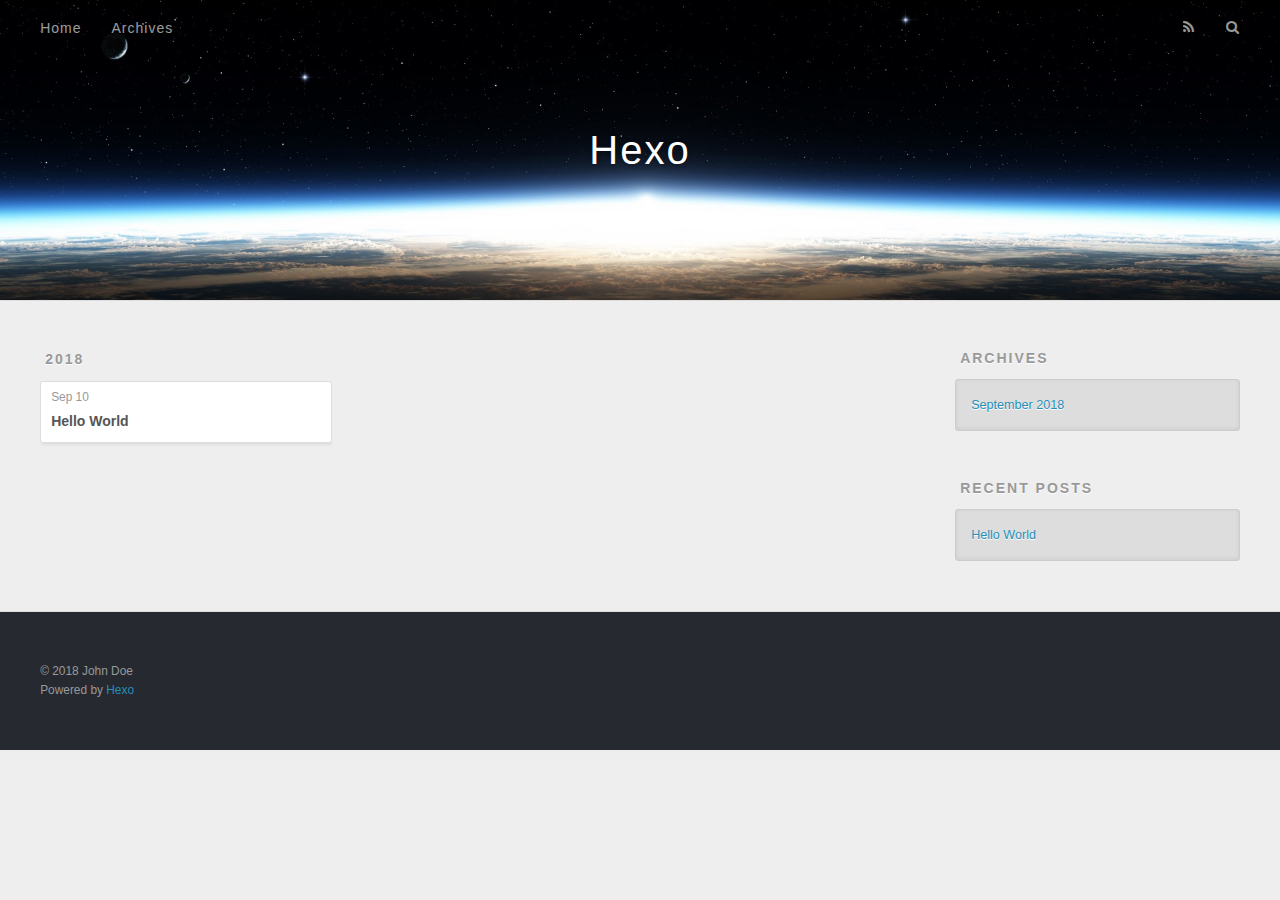
==== archives/index.html @ 46e2b0de "Site updated: 2018-09-10 14:14:48" ====
<!DOCTYPE html>
<html>
<head>
  <meta charset="utf-8">
  

  
  <title>Archives | Hexo</title>
  <meta name="viewport" content="width=device-width, initial-scale=1, maximum-scale=1">
  <meta property="og:type" content="website">
<meta property="og:title" content="Hexo">
<meta property="og:url" content="http://yoursite.com/archives/index.html">
<meta property="og:site_name" content="Hexo">
<meta property="og:locale" content="default">
<meta name="twitter:card" content="summary">
<meta name="twitter:title" content="Hexo">
  
    <link rel="alternate" href="/atom.xml" title="Hexo" type="application/atom+xml">
  
  
    <link rel="icon" href="/favicon.png">
  
  
    <link href="//fonts.googleapis.com/css?family=Source+Code+Pro" rel="stylesheet" type="text/css">
  
  <link rel="stylesheet" href="/css/style.css">
</head>

<body>
  <div id="container">
    <div id="wrap">
      <header id="header">
  <div id="banner"></div>
  <div id="header-outer" class="outer">
    <div id="header-title" class="inner">
      <h1 id="logo-wrap">
        <a href="/" id="logo">Hexo</a>
      </h1>
      
    </div>
    <div id="header-inner" class="inner">
      <nav id="main-nav">
        <a id="main-nav-toggle" class="nav-icon"></a>
        
          <a class="main-nav-link" href="/">Home</a>
        
          <a class="main-nav-link" href="/archives">Archives</a>
        
      </nav>
      <nav id="sub-nav">
        
          <a id="nav-rss-link" class="nav-icon" href="/atom.xml" title="RSS Feed"></a>
        
        <a id="nav-search-btn" class="nav-icon" title="Search"></a>
      </nav>
      <div id="search-form-wrap">
        <form action="//google.com/search" method="get" accept-charset="UTF-8" class="search-form"><input type="search" name="q" class="search-form-input" placeholder="Search"><button type="submit" class="search-form-submit">&#xF002;</button><input type="hidden" name="sitesearch" value="http://yoursite.com"></form>
      </div>
    </div>
  </div>
</header>
      <div class="outer">
        <section id="main">
  
  
    
    
      
      
      <section class="archives-wrap">
        <div class="archive-year-wrap">
          <a href="/archives/2018" class="archive-year">2018</a>
        </div>
        <div class="archives">
    
    <article class="archive-article archive-type-post">
  <div class="archive-article-inner">
    <header class="archive-article-header">
      <a href="/2018/09/10/hello-world/" class="archive-article-date">
  <time datetime="2018-09-10T01:48:00.500Z" itemprop="datePublished">Sep 10</time>
</a>
      
  
    <h1 itemprop="name">
      <a class="archive-article-title" href="/2018/09/10/hello-world/">Hello World</a>
    </h1>
  

    </header>
  </div>
</article>
  
  
    </div></section>
  


</section>
        
          <aside id="sidebar">
  
    

  
    

  
    
  
    
  <div class="widget-wrap">
    <h3 class="widget-title">Archives</h3>
    <div class="widget">
      <ul class="archive-list"><li class="archive-list-item"><a class="archive-list-link" href="/archives/2018/09/">September 2018</a></li></ul>
    </div>
  </div>


  
    
  <div class="widget-wrap">
    <h3 class="widget-title">Recent Posts</h3>
    <div class="widget">
      <ul>
        
          <li>
            <a href="/2018/09/10/hello-world/">Hello World</a>
          </li>
        
      </ul>
    </div>
  </div>

  
</aside>
        
      </div>
      <footer id="footer">
  
  <div class="outer">
    <div id="footer-info" class="inner">
      &copy; 2018 John Doe<br>
      Powered by <a href="http://hexo.io/" target="_blank">Hexo</a>
    </div>
  </div>
</footer>
    </div>
    <nav id="mobile-nav">
  
    <a href="/" class="mobile-nav-link">Home</a>
  
    <a href="/archives" class="mobile-nav-link">Archives</a>
  
</nav>
    

<script src="//ajax.googleapis.com/ajax/libs/jquery/2.0.3/jquery.min.js"></script>


  <link rel="stylesheet" href="/fancybox/jquery.fancybox.css">
  <script src="/fancybox/jquery.fancybox.pack.js"></script>


<script src="/js/script.js"></script>



  </div>
</body>
</html>
---- css/style.css ----
body {
  width: 100%;
}
body:before,
body:after {
  content: "";
  display: table;
}
body:after {
  clear: both;
}
html,
body,
div,
span,
applet,
object,
iframe,
h1,
h2,
h3,
h4,
h5,
h6,
p,
blockquote,
pre,
a,
abbr,
acronym,
address,
big,
cite,
code,
del,
dfn,
em,
img,
ins,
kbd,
q,
s,
samp,
small,
strike,
strong,
sub,
sup,
tt,
var,
dl,
dt,
dd,
ol,
ul,
li,
fieldset,
form,
label,
legend,
table,
caption,
tbody,
tfoot,
thead,
tr,
th,
td {
  margin: 0;
  padding: 0;
  border: 0;
  outline: 0;
  font-weight: inherit;
  font-style: inherit;
  font-family: inherit;
  font-size: 100%;
  vertical-align: baseline;
}
body {
  line-height: 1;
  color: #000;
  background: #fff;
}
ol,
ul {
  list-style: none;
}
table {
  border-collapse: separate;
  border-spacing: 0;
  vertical-align: middle;
}
caption,
th,
td {
  text-align: left;
  font-weight: normal;
  vertical-align: middle;
}
a img {
  border: none;
}
input,
button {
  margin: 0;
  padding: 0;
}
input::-moz-focus-inner,
button::-moz-focus-inner {
  border: 0;
  padding: 0;
}
@font-face {
  font-family: FontAwesome;
  font-style: normal;
  font-weight: normal;
  src: url("fonts/fontawesome-webfont.eot?v=#4.0.3");
  src: url("fonts/fontawesome-webfont.eot?#iefix&v=#4.0.3") format("embedded-opentype"), url("fonts/fontawesome-webfont.woff?v=#4.0.3") format("woff"), url("fonts/fontawesome-webfont.ttf?v=#4.0.3") format("truetype"), url("fonts/fontawesome-webfont.svg#fontawesomeregular?v=#4.0.3") format("svg");
}
html,
body,
#container {
  height: 100%;
}
body {
  background: #eee;
  font: 14px -apple-system, BlinkMacSystemFont, "Segoe UI", "Roboto", "Oxygen", "Ubuntu", "Cantarell", "Fira Sans", "Droid Sans", "Helvetica Neue", sans-serif;
  -webkit-text-size-adjust: 100%;
}
.outer {
  max-width: 1220px;
  margin: 0 auto;
  padding: 0 20px;
}
.outer:before,
.outer:after {
  content: "";
  display: table;
}
.outer:after {
  clear: both;
}
.inner {
  display: inline;
  float: left;
  width: 98.33333333333333%;
  margin: 0 0.833333333333333%;
}
.left,
.alignleft {
  float: left;
}
.right,
.alignright {
  float: right;
}
.clear {
  clear: both;
}
#container {
  position: relative;
}
.mobile-nav-on {
  overflow: hidden;
}
#wrap {
  height: 100%;
  width: 100%;
  position: absolute;
  top: 0;
  left: 0;
  -webkit-transition: 0.2s ease-out;
  -moz-transition: 0.2s ease-out;
  -ms-transition: 0.2s ease-out;
  transition: 0.2s ease-out;
  z-index: 1;
  background: #eee;
}
.mobile-nav-on #wrap {
  left: 280px;
}
@media screen and (min-width: 768px) {
  #main {
    display: inline;
    float: left;
    width: 73.33333333333333%;
    margin: 0 0.833333333333333%;
  }
}
.article-date,
.article-category-link,
.archive-year,
.widget-title {
  text-decoration: none;
  text-transform: uppercase;
  letter-spacing: 2px;
  color: #999;
  margin-bottom: 1em;
  margin-left: 5px;
  line-height: 1em;
  text-shadow: 0 1px #fff;
  font-weight: bold;
}
.article-inner,
.archive-article-inner {
  background: #fff;
  -webkit-box-shadow: 1px 2px 3px #ddd;
  box-shadow: 1px 2px 3px #ddd;
  border: 1px solid #ddd;
  border-radius: 3px;
}
.article-entry h1,
.widget h1 {
  font-size: 2em;
}
.article-entry h2,
.widget h2 {
  font-size: 1.5em;
}
.article-entry h3,
.widget h3 {
  font-size: 1.3em;
}
.article-entry h4,
.widget h4 {
  font-size: 1.2em;
}
.article-entry h5,
.widget h5 {
  font-size: 1em;
}
.article-entry h6,
.widget h6 {
  font-size: 1em;
  color: #999;
}
.article-entry hr,
.widget hr {
  border: 1px dashed #ddd;
}
.article-entry strong,
.widget strong {
  font-weight: bold;
}
.article-entry em,
.widget em,
.article-entry cite,
.widget cite {
  font-style: italic;
}
.article-entry sup,
.widget sup,
.article-entry sub,
.widget sub {
  font-size: 0.75em;
  line-height: 0;
  position: relative;
  vertical-align: baseline;
}
.article-entry sup,
.widget sup {
  top: -0.5em;
}
.article-entry sub,
.widget sub {
  bottom: -0.2em;
}
.article-entry small,
.widget small {
  font-size: 0.85em;
}
.article-entry acronym,
.widget acronym,
.article-entry abbr,
.widget abbr {
  border-bottom: 1px dotted;
}
.article-entry ul,
.widget ul,
.article-entry ol,
.widget ol,
.article-entry dl,
.widget dl {
  margin: 0 20px;
  line-height: 1.6em;
}
.article-entry ul ul,
.widget ul ul,
.article-entry ol ul,
.widget ol ul,
.article-entry ul ol,
.widget ul ol,
.article-entry ol ol,
.widget ol ol {
  margin-top: 0;
  margin-bottom: 0;
}
.article-entry ul,
.widget ul {
  list-style: disc;
}
.article-entry ol,
.widget ol {
  list-style: decimal;
}
.article-entry dt,
.widget dt {
  font-weight: bold;
}
#header {
  height: 300px;
  position: relative;
  border-bottom: 1px solid #ddd;
}
#header:before,
#header:after {
  content: "";
  position: absolute;
  left: 0;
  right: 0;
  height: 40px;
}
#header:before {
  top: 0;
  background: -webkit-linear-gradient(rgba(0,0,0,0.2), transparent);
  background: -moz-linear-gradient(rgba(0,0,0,0.2), transparent);
  background: -ms-linear-gradient(rgba(0,0,0,0.2), transparent);
  background: linear-gradient(rgba(0,0,0,0.2), transparent);
}
#header:after {
  bottom: 0;
  background: -webkit-linear-gradient(transparent, rgba(0,0,0,0.2));
  background: -moz-linear-gradient(transparent, rgba(0,0,0,0.2));
  background: -ms-linear-gradient(transparent, rgba(0,0,0,0.2));
  background: linear-gradient(transparent, rgba(0,0,0,0.2));
}
#header-outer {
  height: 100%;
  position: relative;
}
#header-inner {
  position: relative;
  overflow: hidden;
}
#banner {
  position: absolute;
  top: 0;
  left: 0;
  width: 100%;
  height: 100%;
  background: url("images/banner.jpg") center #000;
  -webkit-background-size: cover;
  -moz-background-size: cover;
  background-size: cover;
  z-index: -1;
}
#header-title {
  text-align: center;
  height: 40px;
  position: absolute;
  top: 50%;
  left: 0;
  margin-top: -20px;
}
#logo,
#subtitle {
  text-decoration: none;
  color: #fff;
  font-weight: 300;
  text-shadow: 0 1px 4px rgba(0,0,0,0.3);
}
#logo {
  font-size: 40px;
  line-height: 40px;
  letter-spacing: 2px;
}
#subtitle {
  font-size: 16px;
  line-height: 16px;
  letter-spacing: 1px;
}
#subtitle-wrap {
  margin-top: 16px;
}
#main-nav {
  float: left;
  margin-left: -15px;
}
.nav-icon,
.main-nav-link {
  float: left;
  color: #fff;
  opacity: 0.6;
  text-decoration: none;
  text-shadow: 0 1px rgba(0,0,0,0.2);
  -webkit-transition: opacity 0.2s;
  -moz-transition: opacity 0.2s;
  -ms-transition: opacity 0.2s;
  transition: opacity 0.2s;
  display: block;
  padding: 20px 15px;
}
.nav-icon:hover,
.main-nav-link:hover {
  opacity: 1;
}
.nav-icon {
  font-family: FontAwesome;
  text-align: center;
  font-size: 14px;
  width: 14px;
  height: 14px;
  padding: 20px 15px;
  position: relative;
  cursor: pointer;
}
.main-nav-link {
  font-weight: 300;
  letter-spacing: 1px;
}
@media screen and (max-width: 479px) {
  .main-nav-link {
    display: none;
  }
}
#main-nav-toggle {
  display: none;
}
#main-nav-toggle:before {
  content: "\f0c9";
}
@media screen and (max-width: 479px) {
  #main-nav-toggle {
    display: block;
  }
}
#sub-nav {
  float: right;
  margin-right: -15px;
}
#nav-rss-link:before {
  content: "\f09e";
}
#nav-search-btn:before {
  content: "\f002";
}
#search-form-wrap {
  position: absolute;
  top: 15px;
  width: 150px;
  height: 30px;
  right: -150px;
  opacity: 0;
  -webkit-transition: 0.2s ease-out;
  -moz-transition: 0.2s ease-out;
  -ms-transition: 0.2s ease-out;
  transition: 0.2s ease-out;
}
#search-form-wrap.on {
  opacity: 1;
  right: 0;
}
@media screen and (max-width: 479px) {
  #search-form-wrap {
    width: 100%;
    right: -100%;
  }
}
.search-form {
  position: absolute;
  top: 0;
  left: 0;
  right: 0;
  background: #fff;
  padding: 5px 15px;
  border-radius: 15px;
  -webkit-box-shadow: 0 0 10px rgba(0,0,0,0.3);
  box-shadow: 0 0 10px rgba(0,0,0,0.3);
}
.search-form-input {
  border: none;
  background: none;
  color: #555;
  width: 100%;
  font: 13px -apple-system, BlinkMacSystemFont, "Segoe UI", "Roboto", "Oxygen", "Ubuntu", "Cantarell", "Fira Sans", "Droid Sans", "Helvetica Neue", sans-serif;
  outline: none;
}
.search-form-input::-webkit-search-results-decoration,
.search-form-input::-webkit-search-cancel-button {
  -webkit-appearance: none;
}
.search-form-submit {
  position: absolute;
  top: 50%;
  right: 10px;
  margin-top: -7px;
  font: 13px FontAwesome;
  border: none;
  background: none;
  color: #bbb;
  cursor: pointer;
}
.search-form-submit:hover,
.search-form-submit:focus {
  color: #777;
}
.article {
  margin: 50px 0;
}
.article-inner {
  overflow: hidden;
}
.article-meta:before,
.article-meta:after {
  content: "";
  display: table;
}
.article-meta:after {
  clear: both;
}
.article-date {
  float: left;
}
.article-category {
  float: left;
  line-height: 1em;
  color: #ccc;
  text-shadow: 0 1px #fff;
  margin-left: 8px;
}
.article-category:before {
  content: "\2022";
}
.article-category-link {
  margin: 0 12px 1em;
}
.article-header {
  padding: 20px 20px 0;
}
.article-title {
  text-decoration: none;
  font-size: 2em;
  font-weight: bold;
  color: #555;
  line-height: 1.1em;
  -webkit-transition: color 0.2s;
  -moz-transition: color 0.2s;
  -ms-transition: color 0.2s;
  transition: color 0.2s;
}
a.article-title:hover {
  color: #258fb8;
}
.article-entry {
  color: #555;
  padding: 0 20px;
}
.article-entry:before,
.article-entry:after {
  content: "";
  display: table;
}
.article-entry:after {
  clear: both;
}
.article-entry p,
.article-entry table {
  line-height: 1.6em;
  margin: 1.6em 0;
}
.article-entry h1,
.article-entry h2,
.article-entry h3,
.article-entry h4,
.article-entry h5,
.article-entry h6 {
  font-weight: bold;
}
.article-entry h1,
.article-entry h2,
.article-entry h3,
.article-entry h4,
.article-entry h5,
.article-entry h6 {
  line-height: 1.1em;
  margin: 1.1em 0;
}
.article-entry a {
  color: #258fb8;
  text-decoration: none;
}
.article-entry a:hover {
  text-decoration: underline;
}
.article-entry ul,
.article-entry ol,
.article-entry dl {
  margin-top: 1.6em;
  margin-bottom: 1.6em;
}
.article-entry img,
.article-entry video {
  max-width: 100%;
  height: auto;
  display: block;
  margin: auto;
}
.article-entry iframe {
  border: none;
}
.article-entry table {
  width: 100%;
  border-collapse: collapse;
  border-spacing: 0;
}
.article-entry th {
  font-weight: bold;
  border-bottom: 3px solid #ddd;
  padding-bottom: 0.5em;
}
.article-entry td {
  border-bottom: 1px solid #ddd;
  padding: 10px 0;
}
.article-entry blockquote {
  font-family: Georgia, "Times New Roman", serif;
  font-size: 1.4em;
  margin: 1.6em 20px;
  text-align: center;
}
.article-entry blockquote footer {
  font-size: 14px;
  margin: 1.6em 0;
  font-family: -apple-system, BlinkMacSystemFont, "Segoe UI", "Roboto", "Oxygen", "Ubuntu", "Cantarell", "Fira Sans", "Droid Sans", "Helvetica Neue", sans-serif;
}
.article-entry blockquote footer cite:before {
  content: "—";
  padding: 0 0.5em;
}
.article-entry .pullquote {
  text-align: left;
  width: 45%;
  margin: 0;
}
.article-entry .pullquote.left {
  margin-left: 0.5em;
  margin-right: 1em;
}
.article-entry .pullquote.right {
  margin-right: 0.5em;
  margin-left: 1em;
}
.article-entry .caption {
  color: #999;
  display: block;
  font-size: 0.9em;
  margin-top: 0.5em;
  position: relative;
  text-align: center;
}
.article-entry .video-container {
  position: relative;
  padding-top: 56.25%;
  height: 0;
  overflow: hidden;
}
.article-entry .video-container iframe,
.article-entry .video-container object,
.article-entry .video-container embed {
  position: absolute;
  top: 0;
  left: 0;
  width: 100%;
  height: 100%;
  margin-top: 0;
}
.article-more-link a {
  display: inline-block;
  line-height: 1em;
  padding: 6px 15px;
  border-radius: 15px;
  background: #eee;
  color: #999;
  text-shadow: 0 1px #fff;
  text-decoration: none;
}
.article-more-link a:hover {
  background: #258fb8;
  color: #fff;
  text-decoration: none;
  text-shadow: 0 1px #1e7293;
}
.article-footer {
  font-size: 0.85em;
  line-height: 1.6em;
  border-top: 1px solid #ddd;
  padding-top: 1.6em;
  margin: 0 20px 20px;
}
.article-footer:before,
.article-footer:after {
  content: "";
  display: table;
}
.article-footer:after {
  clear: both;
}
.article-footer a {
  color: #999;
  text-decoration: none;
}
.article-footer a:hover {
  color: #555;
}
.article-tag-list-item {
  float: left;
  margin-right: 10px;
}
.article-tag-list-link:before {
  content: "#";
}
.article-comment-link {
  float: right;
}
.article-comment-link:before {
  content: "\f075";
  font-family: FontAwesome;
  padding-right: 8px;
}
.article-share-link {
  cursor: pointer;
  float: right;
  margin-left: 20px;
}
.article-share-link:before {
  content: "\f064";
  font-family: FontAwesome;
  padding-right: 6px;
}
#article-nav {
  position: relative;
}
#article-nav:before,
#article-nav:after {
  content: "";
  display: table;
}
#article-nav:after {
  clear: both;
}
@media screen and (min-width: 768px) {
  #article-nav {
    margin: 50px 0;
  }
  #article-nav:before {
    width: 8px;
    height: 8px;
    position: absolute;
    top: 50%;
    left: 50%;
    margin-top: -4px;
    margin-left: -4px;
    content: "";
    border-radius: 50%;
    background: #ddd;
    -webkit-box-shadow: 0 1px 2px #fff;
    box-shadow: 0 1px 2px #fff;
  }
}
.article-nav-link-wrap {
  text-decoration: none;
  text-shadow: 0 1px #fff;
  color: #999;
  -webkit-box-sizing: border-box;
  -moz-box-sizing: border-box;
  box-sizing: border-box;
  margin-top: 50px;
  text-align: center;
  display: block;
}
.article-nav-link-wrap:hover {
  color: #555;
}
@media screen and (min-width: 768px) {
  .article-nav-link-wrap {
    width: 50%;
    margin-top: 0;
  }
}
@media screen and (min-width: 768px) {
  #article-nav-newer {
    float: left;
    text-align: right;
    padding-right: 20px;
  }
}
@media screen and (min-width: 768px) {
  #article-nav-older {
    float: right;
    text-align: left;
    padding-left: 20px;
  }
}
.article-nav-caption {
  text-transform: uppercase;
  letter-spacing: 2px;
  color: #ddd;
  line-height: 1em;
  font-weight: bold;
}
#article-nav-newer .article-nav-caption {
  margin-right: -2px;
}
.article-nav-title {
  font-size: 0.85em;
  line-height: 1.6em;
  margin-top: 0.5em;
}
.article-share-box {
  position: absolute;
  display: none;
  background: #fff;
  -webkit-box-shadow: 1px 2px 10px rgba(0,0,0,0.2);
  box-shadow: 1px 2px 10px rgba(0,0,0,0.2);
  border-radius: 3px;
  margin-left: -145px;
  overflow: hidden;
  z-index: 1;
}
.article-share-box.on {
  display: block;
}
.article-share-input {
  width: 100%;
  background: none;
  -webkit-box-sizing: border-box;
  -moz-box-sizing: border-box;
  box-sizing: border-box;
  font: 14px -apple-system, BlinkMacSystemFont, "Segoe UI", "Roboto", "Oxygen", "Ubuntu", "Cantarell", "Fira Sans", "Droid Sans", "Helvetica Neue", sans-serif;
  padding: 0 15px;
  color: #555;
  outline: none;
  border: 1px solid #ddd;
  border-radius: 3px 3px 0 0;
  height: 36px;
  line-height: 36px;
}
.article-share-links {
  background: #eee;
}
.article-share-links:before,
.article-share-links:after {
  content: "";
  display: table;
}
.article-share-links:after {
  clear: both;
}
.article-share-twitter,
.article-share-facebook,
.article-share-pinterest,
.article-share-google {
  width: 50px;
  height: 36px;
  display: block;
  float: left;
  position: relative;
  color: #999;
  text-shadow: 0 1px #fff;
}
.article-share-twitter:before,
.article-share-facebook:before,
.article-share-pinterest:before,
.article-share-google:before {
  font-size: 20px;
  font-family: FontAwesome;
  width: 20px;
  height: 20px;
  position: absolute;
  top: 50%;
  left: 50%;
  margin-top: -10px;
  margin-left: -10px;
  text-align: center;
}
.article-share-twitter:hover,
.article-share-facebook:hover,
.article-share-pinterest:hover,
.article-share-google:hover {
  color: #fff;
}
.article-share-twitter:before {
  content: "\f099";
}
.article-share-twitter:hover {
  background: #00aced;
  text-shadow: 0 1px #008abe;
}
.article-share-facebook:before {
  content: "\f09a";
}
.article-share-facebook:hover {
  background: #3b5998;
  text-shadow: 0 1px #2f477a;
}
.article-share-pinterest:before {
  content: "\f0d2";
}
.article-share-pinterest:hover {
  background: #cb2027;
  text-shadow: 0 1px #a21a1f;
}
.article-share-google:before {
  content: "\f0d5";
}
.article-share-google:hover {
  background: #dd4b39;
  text-shadow: 0 1px #be3221;
}
.article-gallery {
  background: #000;
  position: relative;
}
.article-gallery-photos {
  position: relative;
  overflow: hidden;
}
.article-gallery-img {
  display: none;
  max-width: 100%;
}
.article-gallery-img:first-child {
  display: block;
}
.article-gallery-img.loaded {
  position: absolute;
  display: block;
}
.article-gallery-img img {
  display: block;
  max-width: 100%;
  margin: 0 auto;
}
#comments {
  background: #fff;
  -webkit-box-shadow: 1px 2px 3px #ddd;
  box-shadow: 1px 2px 3px #ddd;
  padding: 20px;
  border: 1px solid #ddd;
  border-radius: 3px;
  margin: 50px 0;
}
#comments a {
  color: #258fb8;
}
.archives-wrap {
  margin: 50px 0;
}
.archives:before,
.archives:after {
  content: "";
  display: table;
}
.archives:after {
  clear: both;
}
.archive-year-wrap {
  margin-bottom: 1em;
}
.archives {
  -webkit-column-gap: 10px;
  -moz-column-gap: 10px;
  column-gap: 10px;
}
@media screen and (min-width: 480px) and (max-width: 767px) {
  .archives {
    -webkit-column-count: 2;
    -moz-column-count: 2;
    column-count: 2;
  }
}
@media screen and (min-width: 768px) {
  .archives {
    -webkit-column-count: 3;
    -moz-column-count: 3;
    column-count: 3;
  }
}
.archive-article {
  -webkit-column-break-inside: avoid;
  page-break-inside: avoid;
  overflow: hidden;
  break-inside: avoid-column;
}
.archive-article-inner {
  padding: 10px;
  margin-bottom: 15px;
}
.archive-article-title {
  text-decoration: none;
  font-weight: bold;
  color: #555;
  -webkit-transition: color 0.2s;
  -moz-transition: color 0.2s;
  -ms-transition: color 0.2s;
  transition: color 0.2s;
  line-height: 1.6em;
}
.archive-article-title:hover {
  color: #258fb8;
}
.archive-article-footer {
  margin-top: 1em;
}
.archive-article-date {
  color: #999;
  text-decoration: none;
  font-size: 0.85em;
  line-height: 1em;
  margin-bottom: 0.5em;
  display: block;
}
#page-nav {
  margin: 50px auto;
  background: #fff;
  -webkit-box-shadow: 1px 2px 3px #ddd;
  box-shadow: 1px 2px 3px #ddd;
  border: 1px solid #ddd;
  border-radius: 3px;
  text-align: center;
  color: #999;
  overflow: hidden;
}
#page-nav:before,
#page-nav:after {
  content: "";
  display: table;
}
#page-nav:after {
  clear: both;
}
#page-nav a,
#page-nav span {
  padding: 10px 20px;
  line-height: 1;
  height: 2ex;
}
#page-nav a {
  color: #999;
  text-decoration: none;
}
#page-nav a:hover {
  background: #999;
  color: #fff;
}
#page-nav .prev {
  float: left;
}
#page-nav .next {
  float: right;
}
#page-nav .page-number {
  display: inline-block;
}
@media screen and (max-width: 479px) {
  #page-nav .page-number {
    display: none;
  }
}
#page-nav .current {
  color: #555;
  font-weight: bold;
}
#page-nav .space {
  color: #ddd;
}
#footer {
  background: #262a30;
  padding: 50px 0;
  border-top: 1px solid #ddd;
  color: #999;
}
#footer a {
  color: #258fb8;
  text-decoration: none;
}
#footer a:hover {
  text-decoration: underline;
}
#footer-info {
  line-height: 1.6em;
  font-size: 0.85em;
}
.article-entry pre,
.article-entry .highlight {
  background: #2d2d2d;
  margin: 0 -20px;
  padding: 15px 20px;
  border-style: solid;
  border-color: #ddd;
  border-width: 1px 0;
  overflow: auto;
  color: #ccc;
  line-height: 22.400000000000002px;
}
.article-entry .highlight .gutter pre,
.article-entry .gist .gist-file .gist-data .line-numbers {
  color: #666;
  font-size: 0.85em;
}
.article-entry pre,
.article-entry code {
  font-family: "Source Code Pro", Consolas, Monaco, Menlo, Consolas, monospace;
}
.article-entry code {
  background: #eee;
  text-shadow: 0 1px #fff;
  padding: 0 0.3em;
}
.article-entry pre code {
  background: none;
  text-shadow: none;
  padding: 0;
}
.article-entry .highlight pre {
  border: none;
  margin: 0;
  padding: 0;
}
.article-entry .highlight table {
  margin: 0;
  width: auto;
}
.article-entry .highlight td {
  border: none;
  padding: 0;
}
.article-entry .highlight figcaption {
  font-size: 0.85em;
  color: #999;
  line-height: 1em;
  margin-bottom: 1em;
}
.article-entry .highlight figcaption:before,
.article-entry .highlight figcaption:after {
  content: "";
  display: table;
}
.article-entry .highlight figcaption:after {
  clear: both;
}
.article-entry .highlight figcaption a {
  float: right;
}
.article-entry .highlight .gutter pre {
  text-align: right;
  padding-right: 20px;
}
.article-entry .highlight .line {
  height: 22.400000000000002px;
}
.article-entry .highlight .line.marked {
  background: #515151;
}
.article-entry .gist {
  margin: 0 -20px;
  border-style: solid;
  border-color: #ddd;
  border-width: 1px 0;
  background: #2d2d2d;
  padding: 15px 20px 15px 0;
}
.article-entry .gist .gist-file {
  border: none;
  font-family: "Source Code Pro", Consolas, Monaco, Menlo, Consolas, monospace;
  margin: 0;
}
.article-entry .gist .gist-file .gist-data {
  background: none;
  border: none;
}
.article-entry .gist .gist-file .gist-data .line-numbers {
  background: none;
  border: none;
  padding: 0 20px 0 0;
}
.article-entry .gist .gist-file .gist-data .line-data {
  padding: 0 !important;
}
.article-entry .gist .gist-file .highlight {
  margin: 0;
  padding: 0;
  border: none;
}
.article-entry .gist .gist-file .gist-meta {
  background: #2d2d2d;
  color: #999;
  font: 0.85em -apple-system, BlinkMacSystemFont, "Segoe UI", "Roboto", "Oxygen", "Ubuntu", "Cantarell", "Fira Sans", "Droid Sans", "Helvetica Neue", sans-serif;
  text-shadow: 0 0;
  padding: 0;
  margin-top: 1em;
  margin-left: 20px;
}
.article-entry .gist .gist-file .gist-meta a {
  color: #258fb8;
  font-weight: normal;
}
.article-entry .gist .gist-file .gist-meta a:hover {
  text-decoration: underline;
}
pre .comment,
pre .title {
  color: #999;
}
pre .variable,
pre .attribute,
pre .tag,
pre .regexp,
pre .ruby .constant,
pre .xml .tag .title,
pre .xml .pi,
pre .xml .doctype,
pre .html .doctype,
pre .css .id,
pre .css .class,
pre .css .pseudo {
  color: #f2777a;
}
pre .number,
pre .preprocessor,
pre .built_in,
pre .literal,
pre .params,
pre .constant {
  color: #f99157;
}
pre .class,
pre .ruby .class .title,
pre .css .rules .attribute {
  color: #9c9;
}
pre .string,
pre .value,
pre .inheritance,
pre .header,
pre .ruby .symbol,
pre .xml .cdata {
  color: #9c9;
}
pre .css .hexcolor {
  color: #6cc;
}
pre .function,
pre .python .decorator,
pre .python .title,
pre .ruby .function .title,
pre .ruby .title .keyword,
pre .perl .sub,
pre .javascript .title,
pre .coffeescript .title {
  color: #69c;
}
pre .keyword,
pre .javascript .function {
  color: #c9c;
}
@media screen and (max-width: 479px) {
  #mobile-nav {
    position: absolute;
    top: 0;
    left: 0;
    width: 280px;
    height: 100%;
    background: #191919;
    border-right: 1px solid #fff;
  }
}
@media screen and (max-width: 479px) {
  .mobile-nav-link {
    display: block;
    color: #999;
    text-decoration: none;
    padding: 15px 20px;
    font-weight: bold;
  }
  .mobile-nav-link:hover {
    color: #fff;
  }
}
@media screen and (min-width: 768px) {
  #sidebar {
    display: inline;
    float: left;
    width: 23.333333333333332%;
    margin: 0 0.833333333333333%;
  }
}
.widget-wrap {
  margin: 50px 0;
}
.widget {
  color: #777;
  text-shadow: 0 1px #fff;
  background: #ddd;
  -webkit-box-shadow: 0 -1px 4px #ccc inset;
  box-shadow: 0 -1px 4px #ccc inset;
  border: 1px solid #ccc;
  padding: 15px;
  border-radius: 3px;
}
.widget a {
  color: #258fb8;
  text-decoration: none;
}
.widget a:hover {
  text-decoration: underline;
}
.widget ul ul,
.widget ol ul,
.widget dl ul,
.widget ul ol,
.widget ol ol,
.widget dl ol,
.widget ul dl,
.widget ol dl,
.widget dl dl {
  margin-left: 15px;
  list-style: disc;
}
.widget {
  line-height: 1.6em;
  word-wrap: break-word;
  font-size: 0.9em;
}
.widget ul,
.widget ol {
  list-style: none;
  margin: 0;
}
.widget ul ul,
.widget ol ul,
.widget ul ol,
.widget ol ol {
  margin: 0 20px;
}
.widget ul ul,
.widget ol ul {
  list-style: disc;
}
.widget ul ol,
.widget ol ol {
  list-style: decimal;
}
.category-list-count,
.tag-list-count,
.archive-list-count {
  padding-left: 5px;
  color: #999;
  font-size: 0.85em;
}
.category-list-count:before,
.tag-list-count:before,
.archive-list-count:before {
  content: "(";
}
.category-list-count:after,
.tag-list-count:after,
.archive-list-count:after {
  content: ")";
}
.tagcloud a {
  margin-right: 5px;
  display: inline-block;
}
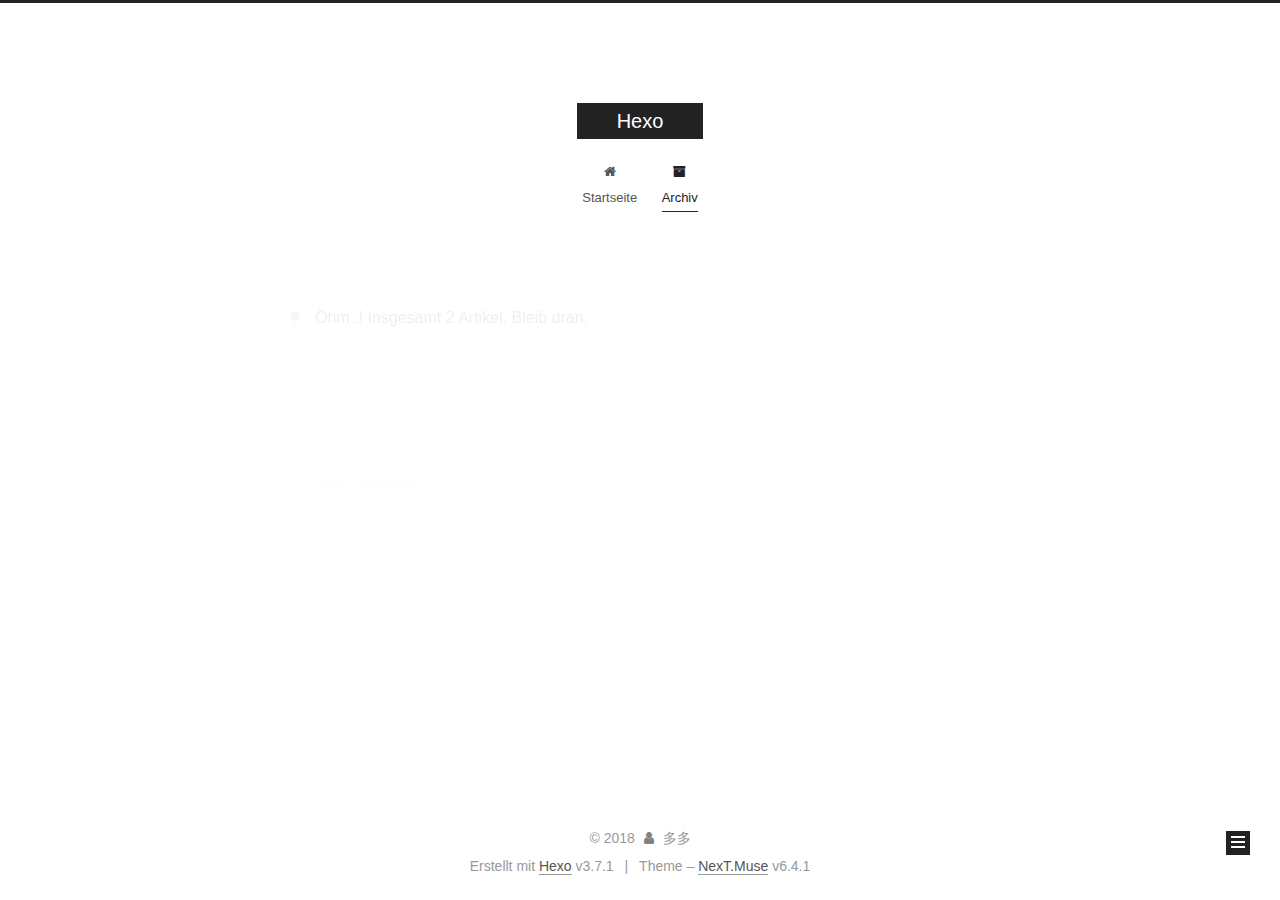
==== commit e3639c69: "Site updated: 2018-09-10 18:21:15" ====
--- a/archives/index.html
+++ b/archives/index.html
@@ -1,12 +1,113 @@
 <!DOCTYPE html>
-<html>
+
+
+
+
+
+
+
+
+
+
+
+
+  
+
+
+<html class="theme-next muse use-motion" lang="">
 <head>
-  <meta charset="utf-8">
-  
-
-  
-  <title>Archives | Hexo</title>
-  <meta name="viewport" content="width=device-width, initial-scale=1, maximum-scale=1">
+  <meta charset="UTF-8"/>
+<meta http-equiv="X-UA-Compatible" content="IE=edge" />
+<meta name="viewport" content="width=device-width, initial-scale=1, maximum-scale=2"/>
+<meta name="theme-color" content="#222">
+
+
+
+
+
+
+
+
+
+
+
+
+<meta http-equiv="Cache-Control" content="no-transform" />
+<meta http-equiv="Cache-Control" content="no-siteapp" />
+
+
+
+
+
+
+
+
+
+
+
+
+
+
+
+
+
+
+
+
+
+
+<link href="/lib/font-awesome/css/font-awesome.min.css?v=4.6.2" rel="stylesheet" type="text/css" />
+
+<link href="/css/main.css?v=6.4.1" rel="stylesheet" type="text/css" />
+
+
+  <link rel="apple-touch-icon" sizes="180x180" href="/images/apple-touch-icon-next.png?v=6.4.1">
+
+
+  <link rel="icon" type="image/png" sizes="32x32" href="/images/favicon-32x32-next.png?v=6.4.1">
+
+
+  <link rel="icon" type="image/png" sizes="16x16" href="/images/favicon-16x16-next.png?v=6.4.1">
+
+
+  <link rel="mask-icon" href="/images/logo.svg?v=6.4.1" color="#222">
+
+
+
+
+
+
+
+
+
+<script type="text/javascript" id="hexo.configurations">
+  var NexT = window.NexT || {};
+  var CONFIG = {
+    root: '/',
+    scheme: 'Muse',
+    version: '6.4.1',
+    sidebar: {"position":"left","display":"post","offset":12,"b2t":false,"scrollpercent":false,"onmobile":false},
+    fancybox: false,
+    fastclick: false,
+    lazyload: false,
+    tabs: true,
+    motion: {"enable":true,"async":false,"transition":{"post_block":"fadeIn","post_header":"slideDownIn","post_body":"slideDownIn","coll_header":"slideLeftIn","sidebar":"slideUpIn"}},
+    algolia: {
+      applicationID: '',
+      apiKey: '',
+      indexName: '',
+      hits: {"per_page":10},
+      labels: {"input_placeholder":"Search for Posts","hits_empty":"We didn't find any results for the search: ${query}","hits_stats":"${hits} results found in ${time} ms"}
+    }
+  };
+</script>
+
+
+  
+
+
+
+
   <meta property="og:type" content="website">
 <meta property="og:title" content="Hexo">
 <meta property="og:url" content="http://yoursite.com/archives/index.html">
@@ -14,157 +115,520 @@
 <meta property="og:locale" content="default">
 <meta name="twitter:card" content="summary">
 <meta name="twitter:title" content="Hexo">
-  
-    <link rel="alternate" href="/atom.xml" title="Hexo" type="application/atom+xml">
-  
-  
-    <link rel="icon" href="/favicon.png">
-  
-  
-    <link href="//fonts.googleapis.com/css?family=Source+Code+Pro" rel="stylesheet" type="text/css">
-  
-  <link rel="stylesheet" href="/css/style.css">
+
+
+
+
+
+
+  <link rel="canonical" href="http://yoursite.com/archives/"/>
+
+
+
+<script type="text/javascript" id="page.configurations">
+  CONFIG.page = {
+    sidebar: "",
+  };
+</script>
+
+  <title>Archiv | Hexo</title>
+  
+
+
+
+
+
+
+
+
+
+  <noscript>
+  <style type="text/css">
+    .use-motion .motion-element,
+    .use-motion .brand,
+    .use-motion .menu-item,
+    .sidebar-inner,
+    .use-motion .post-block,
+    .use-motion .pagination,
+    .use-motion .comments,
+    .use-motion .post-header,
+    .use-motion .post-body,
+    .use-motion .collection-title { opacity: initial; }
+
+    .use-motion .logo,
+    .use-motion .site-title,
+    .use-motion .site-subtitle {
+      opacity: initial;
+      top: initial;
+    }
+
+    .use-motion {
+      .logo-line-before i { left: initial; }
+      .logo-line-after i { right: initial; }
+    }
+  </style>
+</noscript>
+
 </head>
 
-<body>
-  <div id="container">
-    <div id="wrap">
-      <header id="header">
-  <div id="banner"></div>
-  <div id="header-outer" class="outer">
-    <div id="header-title" class="inner">
-      <h1 id="logo-wrap">
-        <a href="/" id="logo">Hexo</a>
-      </h1>
-      
+<body itemscope itemtype="http://schema.org/WebPage" lang="default">
+
+  
+  
+    
+  
+
+  <div class="container sidebar-position-left page-archive">
+    <div class="headband"></div>
+
+    <header id="header" class="header" itemscope itemtype="http://schema.org/WPHeader">
+      <div class="header-inner"><div class="site-brand-wrapper">
+  <div class="site-meta ">
+    
+
+    <div class="custom-logo-site-title">
+      <a href="/" class="brand" rel="start">
+        <span class="logo-line-before"><i></i></span>
+        <span class="site-title">Hexo</span>
+        <span class="logo-line-after"><i></i></span>
+      </a>
     </div>
-    <div id="header-inner" class="inner">
-      <nav id="main-nav">
-        <a id="main-nav-toggle" class="nav-icon"></a>
-        
-          <a class="main-nav-link" href="/">Home</a>
-        
-          <a class="main-nav-link" href="/archives">Archives</a>
-        
-      </nav>
-      <nav id="sub-nav">
-        
-          <a id="nav-rss-link" class="nav-icon" href="/atom.xml" title="RSS Feed"></a>
-        
-        <a id="nav-search-btn" class="nav-icon" title="Search"></a>
-      </nav>
-      <div id="search-form-wrap">
-        <form action="//google.com/search" method="get" accept-charset="UTF-8" class="search-form"><input type="search" name="q" class="search-form-input" placeholder="Search"><button type="submit" class="search-form-submit">&#xF002;</button><input type="hidden" name="sitesearch" value="http://yoursite.com"></form>
+    
+  </div>
+
+  <div class="site-nav-toggle">
+    <button aria-label="Toggle navigation bar">
+      <span class="btn-bar"></span>
+      <span class="btn-bar"></span>
+      <span class="btn-bar"></span>
+    </button>
+  </div>
+</div>
+
+
+
+<nav class="site-nav">
+  
+    <ul id="menu" class="menu">
+      
+        
+        
+        
+          
+          <li class="menu-item menu-item-home">
+    <a href="/" rel="section">
+      <i class="menu-item-icon fa fa-fw fa-home"></i> <br />Startseite</a>
+  </li>
+        
+        
+        
+          
+          <li class="menu-item menu-item-archives menu-item-active">
+    <a href="/archives/" rel="section">
+      <i class="menu-item-icon fa fa-fw fa-archive"></i> <br />Archiv</a>
+  </li>
+
+      
+      
+    </ul>
+  
+
+  
+    
+
+    
+    
+      
+      
+    
+      
+      
+    
+    
+
+  
+
+
+  
+
+  
+</nav>
+
+
+
+  
+
+
+
+</div>
+    </header>
+
+    
+
+
+    <main id="main" class="main">
+      <div class="main-inner">
+        <div class="content-wrap">
+          
+          <div id="content" class="content">
+            
+
+  
+  
+  
+  <div class="post-block archive">
+    <div id="posts" class="posts-collapse">
+      <span class="archive-move-on"></span>
+
+      
+      <span class="archive-page-counter">
+        
+        
+        
+          
+        
+        Öhm..! Insgesamt 2 Artikel. Bleib dran.
+      </span>
+      
+
+      
+
+        
+        
+        
+
+        
+          
+          <div class="collection-title">
+            <h1 class="archive-year" id="archive-year-2018">2018</h1>
+          </div>
+        
+        
+
+        
+
+  <article class="post post-type-normal" itemscope itemtype="http://schema.org/Article">
+    <header class="post-header">
+
+      <h2 class="post-title">
+        
+            <a class="post-title-link" href="/2018/09/10/hello-qiu/" itemprop="url">
+              
+                <span itemprop="name">hello qiu</span>
+              
+            </a>
+        
+      </h2>
+
+      <div class="post-meta">
+        <time class="post-time" itemprop="dateCreated"
+              datetime="2018-09-10T17:55:34+08:00"
+              content="2018-09-10" >
+          09-10
+        </time>
       </div>
+
+    </header>
+  </article>
+
+
+
+      
+
+        
+        
+        
+
+        
+        
+
+        
+
+  <article class="post post-type-normal" itemscope itemtype="http://schema.org/Article">
+    <header class="post-header">
+
+      <h2 class="post-title">
+        
+            <a class="post-title-link" href="/2018/09/10/hello-world/" itemprop="url">
+              
+                <span itemprop="name">Hello World</span>
+              
+            </a>
+        
+      </h2>
+
+      <div class="post-meta">
+        <time class="post-time" itemprop="dateCreated"
+              datetime="2018-09-10T09:48:00+08:00"
+              content="2018-09-10" >
+          09-10
+        </time>
+      </div>
+
+    </header>
+  </article>
+
+
+
+      
+
     </div>
   </div>
-</header>
-      <div class="outer">
-        <section id="main">
-  
-  
-    
-    
-      
-      
-      <section class="archives-wrap">
-        <div class="archive-year-wrap">
-          <a href="/archives/2018" class="archive-year">2018</a>
+  
+  
+  
+
+  
+
+
+
+          </div>
+          
+
         </div>
-        <div class="archives">
-    
-    <article class="archive-article archive-type-post">
-  <div class="archive-article-inner">
-    <header class="archive-article-header">
-      <a href="/2018/09/10/hello-world/" class="archive-article-date">
-  <time datetime="2018-09-10T01:48:00.500Z" itemprop="datePublished">Sep 10</time>
-</a>
-      
-  
-    <h1 itemprop="name">
-      <a class="archive-article-title" href="/2018/09/10/hello-world/">Hello World</a>
-    </h1>
-  
-
-    </header>
-  </div>
-</article>
-  
-  
-    </div></section>
-  
-
-
-</section>
-        
-          <aside id="sidebar">
-  
-    
-
-  
-    
-
-  
-    
-  
-    
-  <div class="widget-wrap">
-    <h3 class="widget-title">Archives</h3>
-    <div class="widget">
-      <ul class="archive-list"><li class="archive-list-item"><a class="archive-list-link" href="/archives/2018/09/">September 2018</a></li></ul>
+        
+          
+  
+  <div class="sidebar-toggle">
+    <div class="sidebar-toggle-line-wrap">
+      <span class="sidebar-toggle-line sidebar-toggle-line-first"></span>
+      <span class="sidebar-toggle-line sidebar-toggle-line-middle"></span>
+      <span class="sidebar-toggle-line sidebar-toggle-line-last"></span>
     </div>
   </div>
 
-
-  
-    
-  <div class="widget-wrap">
-    <h3 class="widget-title">Recent Posts</h3>
-    <div class="widget">
-      <ul>
-        
-          <li>
-            <a href="/2018/09/10/hello-world/">Hello World</a>
-          </li>
-        
-      </ul>
+  <aside id="sidebar" class="sidebar">
+    
+    <div class="sidebar-inner">
+
+      
+
+      
+
+      <section class="site-overview-wrap sidebar-panel sidebar-panel-active">
+        <div class="site-overview">
+          <div class="site-author motion-element" itemprop="author" itemscope itemtype="http://schema.org/Person">
+            
+              <p class="site-author-name" itemprop="name">多多</p>
+              <p class="site-description motion-element" itemprop="description"></p>
+          </div>
+
+          
+            <nav class="site-state motion-element">
+              
+                <div class="site-state-item site-state-posts">
+                
+                  <a href="/archives/">
+                
+                    <span class="site-state-item-count">2</span>
+                    <span class="site-state-item-name">Artikel</span>
+                  </a>
+                </div>
+              
+
+              
+
+              
+            </nav>
+          
+
+          
+
+          
+
+          
+          
+
+          
+          
+
+          
+            
+          
+          
+
+        </div>
+      </section>
+
+      
+
+      
+
     </div>
+  </aside>
+
+
+        
+      </div>
+    </main>
+
+    <footer id="footer" class="footer">
+      <div class="footer-inner">
+        <div class="copyright">&copy; <span itemprop="copyrightYear">2018</span>
+  <span class="with-love" id="animate">
+    <i class="fa fa-user"></i>
+  </span>
+  <span class="author" itemprop="copyrightHolder">多多</span>
+
+  
+
+  
+</div>
+
+
+
+
+  <div class="powered-by">Erstellt mit  <a class="theme-link" target="_blank" href="https://hexo.io">Hexo</a> v3.7.1</div>
+
+
+
+  <span class="post-meta-divider">|</span>
+
+
+
+  <div class="theme-info">Theme – <a class="theme-link" target="_blank" href="https://theme-next.org">NexT.Muse</a> v6.4.1</div>
+
+
+
+
+        
+
+
+
+
+
+
+
+
+        
+      </div>
+    </footer>
+
+    
+      <div class="back-to-top">
+        <i class="fa fa-arrow-up"></i>
+        
+      </div>
+    
+
+    
+	
+    
+
+    
   </div>
 
   
-</aside>
-        
-      </div>
-      <footer id="footer">
-  
-  <div class="outer">
-    <div id="footer-info" class="inner">
-      &copy; 2018 John Doe<br>
-      Powered by <a href="http://hexo.io/" target="_blank">Hexo</a>
-    </div>
-  </div>
-</footer>
-    </div>
-    <nav id="mobile-nav">
-  
-    <a href="/" class="mobile-nav-link">Home</a>
-  
-    <a href="/archives" class="mobile-nav-link">Archives</a>
-  
-</nav>
-    
-
-<script src="//ajax.googleapis.com/ajax/libs/jquery/2.0.3/jquery.min.js"></script>
-
-
-  <link rel="stylesheet" href="/fancybox/jquery.fancybox.css">
-  <script src="/fancybox/jquery.fancybox.pack.js"></script>
-
-
-<script src="/js/script.js"></script>
-
-
-
-  </div>
+
+<script type="text/javascript">
+  if (Object.prototype.toString.call(window.Promise) !== '[object Function]') {
+    window.Promise = null;
+  }
+</script>
+
+
+
+
+
+
+
+
+
+
+
+
+
+
+
+
+
+
+
+
+
+
+
+
+
+
+  
+  
+    <script type="text/javascript" src="/lib/jquery/index.js?v=2.1.3"></script>
+  
+
+  
+  
+    <script type="text/javascript" src="/lib/velocity/velocity.min.js?v=1.2.1"></script>
+  
+
+  
+  
+    <script type="text/javascript" src="/lib/velocity/velocity.ui.min.js?v=1.2.1"></script>
+  
+
+
+  
+
+
+  <script type="text/javascript" src="/js/src/utils.js?v=6.4.1"></script>
+
+  <script type="text/javascript" src="/js/src/motion.js?v=6.4.1"></script>
+
+
+
+  
+  
+
+  
+
+  
+
+
+  <script type="text/javascript" src="/js/src/bootstrap.js?v=6.4.1"></script>
+
+
+
+  
+
+
+
+  
+
+
+
+
+
+
+
+
+
+
+  
+
+
+
+
+
+  
+
+  
+
+  
+
+  
+
+  
+  
+
+  
+
+  
+
+  
+
+  
+
+  
+
 </body>
-</html>+</html>
--- a/css/main.css
+++ b/css/main.css
@@ -0,0 +1,2578 @@
+/* normalize.css v3.0.2 | MIT License | git.io/normalize */
+html {
+  font-family: sans-serif; /* 1 */
+  -ms-text-size-adjust: 100%; /* 2 */
+  -webkit-text-size-adjust: 100%; /* 2 */
+}
+body {
+  margin: 0;
+}
+article,
+aside,
+details,
+figcaption,
+figure,
+footer,
+header,
+hgroup,
+main,
+menu,
+nav,
+section,
+summary {
+  display: block;
+}
+audio,
+canvas,
+progress,
+video {
+  display: inline-block; /* 1 */
+  vertical-align: baseline; /* 2 */
+}
+audio:not([controls]) {
+  display: none;
+  height: 0;
+}
+[hidden],
+template {
+  display: none;
+}
+a {
+  background-color: transparent;
+}
+a:active,
+a:hover {
+  outline: 0;
+}
+abbr[title] {
+  border-bottom: 1px dotted;
+}
+b,
+strong {
+  font-weight: bold;
+}
+dfn {
+  font-style: italic;
+}
+h1 {
+  font-size: 2em;
+  margin: 0.67em 0;
+}
+mark {
+  background: #ff0;
+  color: #000;
+}
+small {
+  font-size: 80%;
+}
+sub,
+sup {
+  font-size: 75%;
+  line-height: 0;
+  position: relative;
+  vertical-align: baseline;
+}
+sup {
+  top: -0.5em;
+}
+sub {
+  bottom: -0.25em;
+}
+img {
+  border: 0;
+}
+svg:not(:root) {
+  overflow: hidden;
+}
+figure {
+  margin: 1em 40px;
+}
+hr {
+  -moz-box-sizing: content-box;
+  box-sizing: content-box;
+  height: 0;
+}
+pre {
+  overflow: auto;
+}
+code,
+kbd,
+pre,
+samp {
+  font-family: monospace, monospace;
+  font-size: 1em;
+}
+button,
+input,
+optgroup,
+select,
+textarea {
+  color: inherit; /* 1 */
+  font: inherit; /* 2 */
+  margin: 0; /* 3 */
+}
+button {
+  overflow: visible;
+}
+button,
+select {
+  text-transform: none;
+}
+button,
+html input[type="button"],
+input[type="reset"],
+input[type="submit"] {
+  -webkit-appearance: button; /* 2 */
+  cursor: pointer; /* 3 */
+}
+button[disabled],
+html input[disabled] {
+  cursor: default;
+}
+button::-moz-focus-inner,
+input::-moz-focus-inner {
+  border: 0;
+  padding: 0;
+}
+input {
+  line-height: normal;
+}
+input[type="checkbox"],
+input[type="radio"] {
+  box-sizing: border-box; /* 1 */
+  padding: 0; /* 2 */
+}
+input[type="number"]::-webkit-inner-spin-button,
+input[type="number"]::-webkit-outer-spin-button {
+  height: auto;
+}
+input[type="search"] {
+  -webkit-appearance: textfield; /* 1 */
+  -moz-box-sizing: content-box;
+  -webkit-box-sizing: content-box; /* 2 */
+  box-sizing: content-box;
+}
+input[type="search"]::-webkit-search-cancel-button,
+input[type="search"]::-webkit-search-decoration {
+  -webkit-appearance: none;
+}
+fieldset {
+  border: 1px solid #c0c0c0;
+  margin: 0 2px;
+  padding: 0.35em 0.625em 0.75em;
+}
+legend {
+  border: 0; /* 1 */
+  padding: 0; /* 2 */
+}
+textarea {
+  overflow: auto;
+}
+optgroup {
+  font-weight: bold;
+}
+table {
+  border-collapse: collapse;
+  border-spacing: 0;
+}
+td,
+th {
+  padding: 0;
+}
+::selection {
+  background: #262a30;
+  color: #fff;
+}
+body {
+  position: relative;
+  font-family: 'Lato', "PingFang SC", "Microsoft YaHei", sans-serif;
+  font-size: 14px;
+  line-height: 2;
+  color: #555;
+  background: #fff;
+}
+@media (max-width: 767px) {
+  body {
+    padding-right: 0 !important;
+  }
+}
+@media (min-width: 768px) and (max-width: 991px) {
+  body {
+    padding-right: 0 !important;
+  }
+}
+@media (min-width: 1200px) {
+  body {
+    font-size: 16px;
+  }
+}
+h1,
+h2,
+h3,
+h4,
+h5,
+h6 {
+  margin: 0;
+  padding: 0;
+  font-weight: bold;
+  line-height: 1.5;
+  font-family: 'Lato', "PingFang SC", "Microsoft YaHei", sans-serif;
+}
+h1,
+h2,
+h3,
+h4,
+h5,
+h6 {
+  margin: 20px 0 15px;
+}
+h1 {
+  font-size: 22px;
+}
+@media (max-width: 767px) {
+  h1 {
+    font-size: 18px;
+  }
+}
+h2 {
+  font-size: 20px;
+}
+@media (max-width: 767px) {
+  h2 {
+    font-size: 16px;
+  }
+}
+h3 {
+  font-size: 18px;
+}
+@media (max-width: 767px) {
+  h3 {
+    font-size: 14px;
+  }
+}
+h4 {
+  font-size: 16px;
+}
+@media (max-width: 767px) {
+  h4 {
+    font-size: 12px;
+  }
+}
+h5 {
+  font-size: 14px;
+}
+@media (max-width: 767px) {
+  h5 {
+    font-size: 10px;
+  }
+}
+h6 {
+  font-size: 12px;
+}
+@media (max-width: 767px) {
+  h6 {
+    font-size: 8px;
+  }
+}
+p {
+  margin: 0 0 20px 0;
+}
+a {
+  color: #555;
+  text-decoration: none;
+  outline: none;
+  border-bottom: 1px solid #999;
+  word-wrap: break-word;
+}
+a:hover {
+  color: #222;
+  border-bottom-color: #222;
+}
+blockquote {
+  margin: 0;
+  padding: 0;
+}
+img {
+  display: block;
+  margin: auto;
+  max-width: 100%;
+  height: auto;
+}
+hr {
+  margin: 40px 0;
+  height: 3px;
+  border: none;
+  background-color: #ddd;
+  background-image: repeating-linear-gradient(-45deg, #fff, #fff 4px, transparent 4px, transparent 8px);
+}
+blockquote {
+  padding: 0 15px;
+  color: #666;
+  border-left: 4px solid #ddd;
+}
+blockquote cite::before {
+  content: "-";
+  padding: 0 5px;
+}
+dt {
+  font-weight: 700;
+}
+dd {
+  margin: 0;
+  padding: 0;
+}
+kbd {
+  border: 1px solid #ccc;
+  border-radius: 0.2em;
+  box-shadow: 0.1em 0.1em 0.2em rgba(0,0,0,0.1);
+  background-color: #f9f9f9;
+  font-family: inherit;
+  background-image: -webkit-linear-gradient(top, #eee, #fff, #eee);
+  padding: 0.1em 0.3em;
+  white-space: nowrap;
+}
+.text-left {
+  text-align: left;
+}
+.text-center {
+  text-align: center;
+}
+.text-right {
+  text-align: right;
+}
+.text-justify {
+  text-align: justify;
+}
+.text-nowrap {
+  white-space: nowrap;
+}
+.text-lowercase {
+  text-transform: lowercase;
+}
+.text-uppercase {
+  text-transform: uppercase;
+}
+.text-capitalize {
+  text-transform: capitalize;
+}
+.center-block {
+  display: block;
+  margin-left: auto;
+  margin-right: auto;
+}
+.clearfix:before,
+.clearfix:after {
+  content: " ";
+  display: table;
+}
+.clearfix:after {
+  clear: both;
+}
+.pullquote {
+  width: 45%;
+}
+.pullquote.left {
+  float: left;
+  margin-left: 5px;
+  margin-right: 10px;
+}
+.pullquote.right {
+  float: right;
+  margin-left: 10px;
+  margin-right: 5px;
+}
+.affix.affix.affix {
+  position: fixed;
+}
+.translation {
+  margin-top: -20px;
+  font-size: 14px;
+  color: #999;
+}
+.scrollbar-measure {
+  width: 100px;
+  height: 100px;
+  overflow: scroll;
+  position: absolute;
+  top: -9999px;
+}
+.use-motion .motion-element {
+  opacity: 0;
+}
+table {
+  margin: 20px 0;
+  width: 100%;
+  border-collapse: collapse;
+  border-spacing: 0;
+  border: 1px solid #ddd;
+  font-size: 14px;
+  word-wrap: break-all;
+}
+table>tbody>tr:nth-of-type(odd) {
+  background-color: #f9f9f9;
+}
+table>tbody>tr:hover {
+  background-color: #f5f5f5;
+}
+caption,
+th,
+td {
+  padding: 8px;
+  text-align: left;
+  vertical-align: middle;
+  font-weight: normal;
+}
+th,
+td {
+  border-bottom: 3px solid #ddd;
+  border-right: 1px solid #eee;
+}
+th {
+  padding-bottom: 10px;
+  font-weight: 700;
+}
+td {
+  border-bottom-width: 1px;
+}
+html,
+body {
+  height: 100%;
+}
+.container {
+  position: relative;
+  min-height: 100%;
+}
+.header-inner {
+  margin: 0 auto;
+  padding: 100px 0 70px;
+  width: 700px;
+}
+@media (min-width: 1200px) {
+  .container .header-inner {
+    width: 800px;
+  }
+}
+@media (min-width: 1600px) {
+  .container .header-inner {
+    width: 900px;
+  }
+}
+.main {
+  padding-bottom: 150px;
+}
+.main-inner {
+  margin: 0 auto;
+  width: 700px;
+}
+@media (min-width: 1200px) {
+  .container .main-inner {
+    width: 800px;
+  }
+}
+@media (min-width: 1600px) {
+  .container .main-inner {
+    width: 900px;
+  }
+}
+.footer {
+  position: absolute;
+  left: 0;
+  bottom: 0;
+  width: 100%;
+  min-height: 50px;
+}
+.footer-inner {
+  box-sizing: border-box;
+  margin: 20px auto;
+  width: 700px;
+}
+@media (min-width: 1200px) {
+  .container .footer-inner {
+    width: 800px;
+  }
+}
+@media (min-width: 1600px) {
+  .container .footer-inner {
+    width: 900px;
+  }
+}
+pre,
+.highlight {
+  overflow: auto;
+  margin: 20px 0;
+  padding: 0;
+  font-size: 14px;
+  color: #4d4d4c;
+  background: #f7f7f7;
+  line-height: 1.6;
+}
+pre,
+code {
+  font-family: consolas, Menlo, "PingFang SC", "Microsoft YaHei", monospace;
+}
+code {
+  padding: 2px 4px;
+  word-wrap: break-word;
+  color: #555;
+  background: #eee;
+  border-radius: 3px;
+  font-size: 14px;
+}
+pre {
+  padding: 10px;
+}
+pre code {
+  padding: 0;
+  color: #4d4d4c;
+  background: none;
+  text-shadow: none;
+}
+.highlight {
+  border-radius: 1px;
+}
+.highlight pre {
+  border: none;
+  margin: 0;
+  padding: 10px 0;
+}
+.highlight table {
+  margin: 0;
+  width: auto;
+  border: none;
+}
+.highlight td {
+  border: none;
+  padding: 0;
+}
+.highlight figcaption {
+  font-size: 1em;
+  color: #4d4d4c;
+  line-height: 1em;
+  margin-bottom: 1em;
+  margin: 0em;
+  padding: 0.5em;
+  background: #eee;
+  border-bottom: 1px solid #e9e9e9;
+}
+.highlight figcaption:before,
+.highlight figcaption:after {
+  content: " ";
+  display: table;
+}
+.highlight figcaption:after {
+  clear: both;
+}
+.highlight figcaption a {
+  float: right;
+  color: #4d4d4c;
+}
+.highlight figcaption a:hover {
+  border-bottom-color: #4d4d4c;
+}
+.highlight .gutter pre {
+  padding-left: 10px;
+  padding-right: 10px;
+  color: #869194;
+  text-align: right;
+  background-color: #eff2f3;
+}
+.highlight .code pre {
+  width: 100%;
+  padding-left: 10px;
+  padding-right: 10px;
+  background-color: #f7f7f7;
+}
+.highlight .line {
+  height: 20px;
+}
+.gutter {
+  -webkit-user-select: none;
+  -moz-user-select: none;
+  -ms-user-select: none;
+  user-select: none;
+}
+.gist table {
+  width: auto;
+}
+.gist table td {
+  border: none;
+}
+pre .deletion {
+  background: #fdd;
+}
+pre .addition {
+  background: #dfd;
+}
+pre .meta {
+  color: #8959a8;
+}
+pre .comment {
+  color: #8e908c;
+}
+pre .variable,
+pre .attribute,
+pre .tag,
+pre .regexp,
+pre .ruby .constant,
+pre .xml .tag .title,
+pre .xml .pi,
+pre .xml .doctype,
+pre .html .doctype,
+pre .css .id,
+pre .css .class,
+pre .css .pseudo {
+  color: #c82829;
+}
+pre .number,
+pre .preprocessor,
+pre .built_in,
+pre .literal,
+pre .params,
+pre .constant,
+pre .command {
+  color: #f5871f;
+}
+pre .ruby .class .title,
+pre .css .rules .attribute,
+pre .string,
+pre .value,
+pre .inheritance,
+pre .header,
+pre .ruby .symbol,
+pre .xml .cdata,
+pre .special,
+pre .number,
+pre .formula {
+  color: #718c00;
+}
+pre .title,
+pre .css .hexcolor {
+  color: #3e999f;
+}
+pre .function,
+pre .python .decorator,
+pre .python .title,
+pre .ruby .function .title,
+pre .ruby .title .keyword,
+pre .perl .sub,
+pre .javascript .title,
+pre .coffeescript .title {
+  color: #4271ae;
+}
+pre .keyword,
+pre .javascript .function {
+  color: #8959a8;
+}
+.posts-expand .post-body img.full-image {
+  border: none;
+}
+.blockquote-center,
+.page-home .post-type-quote blockquote,
+.page-post-detail .post-type-quote blockquote {
+  position: relative;
+  margin: 40px 0;
+  padding: 0;
+  border-left: none;
+  text-align: center;
+}
+.blockquote-center::before,
+.page-home .post-type-quote blockquote::before,
+.page-post-detail .post-type-quote blockquote::before,
+.blockquote-center::after,
+.page-home .post-type-quote blockquote::after,
+.page-post-detail .post-type-quote blockquote::after {
+  position: absolute;
+  content: ' ';
+  display: block;
+  width: 100%;
+  height: 24px;
+  opacity: 0.2;
+  background-repeat: no-repeat;
+  background-position: 0 -6px;
+  background-size: 22px 22px;
+}
+.blockquote-center::before,
+.page-home .post-type-quote blockquote::before,
+.page-post-detail .post-type-quote blockquote::before {
+  top: -20px;
+  background-image: url("../images/quote-l.svg");
+  border-top: 1px solid #ccc;
+}
+.blockquote-center::after,
+.page-home .post-type-quote blockquote::after,
+.page-post-detail .post-type-quote blockquote::after {
+  bottom: -20px;
+  background-image: url("../images/quote-r.svg");
+  border-bottom: 1px solid #ccc;
+  background-position: 100% 8px;
+}
+.blockquote-center p,
+.page-home .post-type-quote blockquote p,
+.page-post-detail .post-type-quote blockquote p,
+.blockquote-center div,
+.page-home .post-type-quote blockquote div,
+.page-post-detail .post-type-quote blockquote div {
+  text-align: center;
+}
+.post .post-body .group-picture img {
+  box-sizing: border-box;
+  padding: 0 3px;
+  border: none;
+}
+.post .group-picture-row {
+  overflow: hidden;
+  margin-top: 6px;
+}
+.post .group-picture-row:first-child {
+  margin-top: 0;
+}
+.post .group-picture-column {
+  float: left;
+}
+.page-post-detail .post-body .group-picture-column {
+  float: none;
+  margin-top: 10px;
+  width: auto !important;
+}
+.page-post-detail .post-body .group-picture-column img {
+  margin: 0 auto;
+}
+.page-archive .group-picture-container {
+  overflow: hidden;
+}
+.page-archive .group-picture-row {
+  float: left;
+}
+.page-archive .group-picture-row:first-child {
+  margin-top: 6px;
+}
+.page-archive .group-picture-column {
+  max-width: 150px;
+  max-height: 150px;
+}
+.post-body .note {
+  position: relative;
+  padding: 15px;
+  margin-bottom: 20px;
+  border: 1px solid #eee;
+  border-left-width: 5px;
+  border-radius: 3px;
+}
+.post-body .note h2,
+.post-body .note h3,
+.post-body .note h4,
+.post-body .note h5,
+.post-body .note h6 {
+  margin-top: 0;
+  margin-bottom: 0;
+  border-bottom: initial;
+  padding-top: 0 !important;
+}
+.post-body .note p:first-child,
+.post-body .note ul:first-child,
+.post-body .note ol:first-child,
+.post-body .note table:first-child,
+.post-body .note pre:first-child,
+.post-body .note blockquote:first-child {
+  margin-top: 0;
+}
+.post-body .note p:last-child,
+.post-body .note ul:last-child,
+.post-body .note ol:last-child,
+.post-body .note table:last-child,
+.post-body .note pre:last-child,
+.post-body .note blockquote:last-child {
+  margin-bottom: 0;
+}
+.post-body .note.default {
+  border-left-color: #777;
+}
+.post-body .note.default h2,
+.post-body .note.default h3,
+.post-body .note.default h4,
+.post-body .note.default h5,
+.post-body .note.default h6 {
+  color: #777;
+}
+.post-body .note.primary {
+  border-left-color: #6f42c1;
+}
+.post-body .note.primary h2,
+.post-body .note.primary h3,
+.post-body .note.primary h4,
+.post-body .note.primary h5,
+.post-body .note.primary h6 {
+  color: #6f42c1;
+}
+.post-body .note.info {
+  border-left-color: #428bca;
+}
+.post-body .note.info h2,
+.post-body .note.info h3,
+.post-body .note.info h4,
+.post-body .note.info h5,
+.post-body .note.info h6 {
+  color: #428bca;
+}
+.post-body .note.success {
+  border-left-color: #5cb85c;
+}
+.post-body .note.success h2,
+.post-body .note.success h3,
+.post-body .note.success h4,
+.post-body .note.success h5,
+.post-body .note.success h6 {
+  color: #5cb85c;
+}
+.post-body .note.warning {
+  border-left-color: #f0ad4e;
+}
+.post-body .note.warning h2,
+.post-body .note.warning h3,
+.post-body .note.warning h4,
+.post-body .note.warning h5,
+.post-body .note.warning h6 {
+  color: #f0ad4e;
+}
+.post-body .note.danger {
+  border-left-color: #d9534f;
+}
+.post-body .note.danger h2,
+.post-body .note.danger h3,
+.post-body .note.danger h4,
+.post-body .note.danger h5,
+.post-body .note.danger h6 {
+  color: #d9534f;
+}
+.post-body .label {
+  display: inline;
+  padding: 0 2px;
+  white-space: nowrap;
+}
+.post-body .label.default {
+  background-color: #f0f0f0;
+}
+.post-body .label.primary {
+  background-color: #efe6f7;
+}
+.post-body .label.info {
+  background-color: #e5f2f8;
+}
+.post-body .label.success {
+  background-color: #e7f4e9;
+}
+.post-body .label.warning {
+  background-color: #fcf6e1;
+}
+.post-body .label.danger {
+  background-color: #fae8eb;
+}
+.post-body .tabs {
+  position: relative;
+  display: block;
+  margin-bottom: 20px;
+  padding-top: 10px;
+}
+.post-body .tabs ul.nav-tabs {
+  margin: 0;
+  padding: 0;
+  display: flex;
+  margin-bottom: -1px;
+}
+@media (max-width: 413px) {
+  .post-body .tabs ul.nav-tabs {
+    display: block;
+    margin-bottom: 5px;
+  }
+}
+.post-body .tabs ul.nav-tabs li.tab {
+  list-style-type: none !important;
+  margin: 0 0.25em 0 0;
+  border-top: 3px solid transparent;
+  border-left: 1px solid transparent;
+  border-right: 1px solid transparent;
+}
+@media (max-width: 413px) {
+  .post-body .tabs ul.nav-tabs li.tab {
+    margin: initial;
+    border-top: 1px solid transparent;
+    border-left: 3px solid transparent;
+    border-right: 1px solid transparent;
+    border-bottom: 1px solid transparent;
+  }
+}
+.post-body .tabs ul.nav-tabs li.tab a {
+  outline: 0;
+  border-bottom: initial;
+  display: block;
+  line-height: 1.8em;
+  padding: 0.25em 0.75em;
+  transition-duration: 0.2s;
+  transition-timing-function: ease-out;
+  transition-delay: 0s;
+}
+.post-body .tabs ul.nav-tabs li.tab a i {
+  width: 1.285714285714286em;
+}
+.post-body .tabs ul.nav-tabs li.tab.active {
+  border-top: 3px solid #fc6423;
+  border-left: 1px solid #ddd;
+  border-right: 1px solid #ddd;
+  background-color: #fff;
+}
+@media (max-width: 413px) {
+  .post-body .tabs ul.nav-tabs li.tab.active {
+    border-top: 1px solid #ddd;
+    border-left: 3px solid #fc6423;
+    border-right: 1px solid #ddd;
+    border-bottom: 1px solid #ddd;
+  }
+}
+.post-body .tabs ul.nav-tabs li.tab.active a {
+  cursor: default;
+  color: #555;
+}
+.post-body .tabs .tab-content {
+  background-color: #fff;
+}
+.post-body .tabs .tab-content .tab-pane {
+  border: 1px solid #ddd;
+  padding: 20px 20px 0 20px;
+}
+.post-body .tabs .tab-content .tab-pane:not(.active) {
+  display: none !important;
+}
+.post-body .tabs .tab-content .tab-pane.active {
+  display: block !important;
+}
+.btn {
+  display: inline-block;
+  padding: 0 20px;
+  font-size: 14px;
+  color: #fff;
+  background: #222;
+  border: 2px solid #222;
+  text-decoration: none;
+  border-radius: 0;
+  transition-property: background-color;
+  transition-duration: 0.2s;
+  transition-timing-function: ease-in-out;
+  transition-delay: 0s;
+  line-height: 2;
+}
+.btn:hover {
+  border-color: #222;
+  color: #222;
+  background: #fff;
+}
+.btn +.btn {
+  margin: 0 0 8px 8px;
+}
+.btn .fa-fw {
+  width: 1.285714285714286em;
+  text-align: left;
+}
+.btn-bar {
+  display: block;
+  width: 22px;
+  height: 2px;
+  background: #555;
+  border-radius: 1px;
+}
+.btn-bar+.btn-bar {
+  margin-top: 4px;
+}
+.pagination {
+  margin: 120px 0 40px;
+  text-align: center;
+  border-top: 1px solid #eee;
+}
+.page-number-basic,
+.pagination .prev,
+.pagination .next,
+.pagination .page-number,
+.pagination .space {
+  display: inline-block;
+  position: relative;
+  top: -1px;
+  margin: 0 10px;
+  padding: 0 11px;
+}
+@media (max-width: 767px) {
+  .page-number-basic,
+  .pagination .prev,
+  .pagination .next,
+  .pagination .page-number,
+  .pagination .space {
+    margin: 0 5px;
+  }
+}
+.pagination .prev,
+.pagination .next,
+.pagination .page-number {
+  border-bottom: 0;
+  border-top: 1px solid #eee;
+  transition-property: border-color;
+  transition-duration: 0.2s;
+  transition-timing-function: ease-in-out;
+  transition-delay: 0s;
+}
+.pagination .prev:hover,
+.pagination .next:hover,
+.pagination .page-number:hover {
+  border-top-color: #222;
+}
+.pagination .space {
+  padding: 0;
+  margin: 0;
+}
+.pagination .prev {
+  margin-left: 0;
+}
+.pagination .next {
+  margin-right: 0;
+}
+.pagination .page-number.current {
+  color: #fff;
+  background: #ccc;
+  border-top-color: #ccc;
+}
+@media (max-width: 767px) {
+  .pagination {
+    border-top: none;
+  }
+  .pagination .prev,
+  .pagination .next,
+  .pagination .page-number {
+    margin-bottom: 10px;
+    border-top: 0;
+    border-bottom: 1px solid #eee;
+    padding: 0 10px;
+  }
+  .pagination .prev:hover,
+  .pagination .next:hover,
+  .pagination .page-number:hover {
+    border-bottom-color: #222;
+  }
+}
+.comments {
+  margin: 60px 20px 0;
+}
+.tag-cloud {
+  text-align: center;
+}
+.tag-cloud a {
+  display: inline-block;
+  margin: 10px;
+}
+.back-to-top {
+  box-sizing: border-box;
+  position: fixed;
+  bottom: -100px;
+  right: 30px;
+  z-index: 1050;
+  padding: 0 6px;
+  width: 24px;
+  background: #222;
+  font-size: 12px;
+  opacity: 1;
+  color: #fff;
+  cursor: pointer;
+  text-align: center;
+  -webkit-transform: translateZ(0);
+  transition-property: bottom;
+  transition-duration: 0.2s;
+  transition-timing-function: ease-in-out;
+  transition-delay: 0s;
+}
+@media (min-width: 768px) and (max-width: 991px) {
+  .back-to-top {
+    display: none !important;
+  }
+}
+@media (max-width: 767px) {
+  .back-to-top {
+    display: none !important;
+  }
+}
+.back-to-top.back-to-top-on {
+  bottom: 19px;
+}
+.header {
+  background: transparent;
+}
+.header-inner {
+  position: relative;
+}
+.headband {
+  height: 3px;
+  background: #222;
+}
+.site-meta {
+  margin: 0;
+  text-align: center;
+}
+@media (max-width: 767px) {
+  .site-meta {
+    text-align: center;
+  }
+}
+.brand {
+  position: relative;
+  display: inline-block;
+  padding: 0 40px;
+  color: #fff;
+  background: #222;
+  border-bottom: none;
+}
+.brand:hover {
+  color: #fff;
+}
+.logo {
+  display: inline-block;
+  margin-right: 5px;
+  line-height: 36px;
+  vertical-align: top;
+}
+.site-title {
+  display: inline-block;
+  vertical-align: top;
+  line-height: 36px;
+  font-size: 20px;
+  font-weight: normal;
+  font-family: 'Lato', "PingFang SC", "Microsoft YaHei", sans-serif;
+}
+.site-subtitle {
+  margin-top: 10px;
+  font-size: 13px;
+  color: #999;
+}
+.use-motion .brand {
+  opacity: 0;
+}
+.use-motion .logo,
+.use-motion .site-title,
+.use-motion .site-subtitle {
+  opacity: 0;
+  position: relative;
+  top: -10px;
+}
+.site-nav-toggle {
+  display: none;
+  position: absolute;
+  top: 10px;
+  left: 10px;
+}
+@media (max-width: 767px) {
+  .site-nav-toggle {
+    display: block;
+  }
+}
+.site-nav-toggle button {
+  margin-top: 2px;
+  padding: 9px 10px;
+  background: transparent;
+  border: none;
+}
+@media (max-width: 767px) {
+  .site-nav {
+    display: none;
+    margin: 0 -10px;
+    padding: 0 10px;
+    clear: both;
+    border-top: 1px solid #ddd;
+  }
+}
+@media (min-width: 768px) and (max-width: 991px) {
+  .site-nav {
+    display: block !important;
+  }
+}
+@media (min-width: 992px) {
+  .site-nav {
+    display: block !important;
+  }
+}
+.menu {
+  margin-top: 20px;
+  padding-left: 0;
+  text-align: center;
+}
+.menu .menu-item {
+  display: inline-block;
+  margin: 0 10px;
+  list-style: none;
+}
+@media screen and (max-width: 767px) {
+  .menu .menu-item {
+    margin-top: 10px;
+  }
+}
+.menu .menu-item a {
+  display: block;
+  font-size: 13px;
+  line-height: inherit;
+  border-bottom: 1px solid transparent;
+  transition-property: border-color;
+  transition-duration: 0.2s;
+  transition-timing-function: ease-in-out;
+  transition-delay: 0s;
+}
+.menu .menu-item a:hover {
+  border-bottom-color: #222;
+}
+.menu .menu-item .fa {
+  margin-right: 5px;
+}
+.use-motion .menu-item {
+  opacity: 0;
+}
+.post-body {
+  font-family: 'Lato', "PingFang SC", "Microsoft YaHei", sans-serif;
+}
+@media (max-width: 767px) {
+  .post-body {
+    word-break: break-word;
+  }
+}
+.post-body .fancybox img {
+  display: block !important;
+  margin: 0 auto;
+  cursor: pointer;
+  cursor: zoom-in;
+  cursor: -webkit-zoom-in;
+}
+.post-body .image-caption,
+.post-body .figure .caption {
+  margin: -20px auto 15px;
+  text-align: center;
+  font-size: 14px;
+  color: #999;
+  font-weight: bold;
+  line-height: 1;
+}
+.post-sticky-flag {
+  display: inline-block;
+  font-size: 16px;
+  -ms-transform: rotate(30deg);
+  -webkit-transform: rotate(30deg);
+  -moz-transform: rotate(30deg);
+  -ms-transform: rotate(30deg);
+  -o-transform: rotate(30deg);
+  transform: rotate(30deg);
+}
+.use-motion .post-block,
+.use-motion .pagination,
+.use-motion .comments {
+  opacity: 0;
+}
+.use-motion .post-header {
+  opacity: 0;
+}
+.use-motion .post-body {
+  opacity: 0;
+}
+.use-motion .collection-title {
+  opacity: 0;
+}
+.posts-expand {
+  padding-top: 40px;
+}
+@media (max-width: 767px) {
+  .posts-expand {
+    margin: 0 20px;
+  }
+  .post-body pre .gutter pre {
+    padding-right: 10px;
+  }
+  .post-body .highlight {
+    margin-left: 0px;
+    margin-right: 0px;
+    padding: 0;
+  }
+  .post-body .highlight .gutter pre {
+    padding-right: 10px;
+  }
+}
+@media (min-width: 992px) {
+  .posts-expand .post-body {
+    text-align: justify;
+  }
+}
+.posts-expand .post-body h2,
+.posts-expand .post-body h3,
+.posts-expand .post-body h4,
+.posts-expand .post-body h5,
+.posts-expand .post-body h6 {
+  padding-top: 10px;
+}
+.posts-expand .post-body h2 .header-anchor,
+.posts-expand .post-body h3 .header-anchor,
+.posts-expand .post-body h4 .header-anchor,
+.posts-expand .post-body h5 .header-anchor,
+.posts-expand .post-body h6 .header-anchor {
+  float: right;
+  margin-left: 10px;
+  color: #ccc;
+  border-bottom-style: none;
+  visibility: hidden;
+}
+.posts-expand .post-body h2 .header-anchor:hover,
+.posts-expand .post-body h3 .header-anchor:hover,
+.posts-expand .post-body h4 .header-anchor:hover,
+.posts-expand .post-body h5 .header-anchor:hover,
+.posts-expand .post-body h6 .header-anchor:hover {
+  color: inherit;
+}
+.posts-expand .post-body h2:hover .header-anchor,
+.posts-expand .post-body h3:hover .header-anchor,
+.posts-expand .post-body h4:hover .header-anchor,
+.posts-expand .post-body h5:hover .header-anchor,
+.posts-expand .post-body h6:hover .header-anchor {
+  visibility: visible;
+}
+.posts-expand .post-body ul li {
+  list-style: circle;
+}
+.posts-expand .post-body img {
+  box-sizing: border-box;
+  margin: auto;
+  padding: 3px;
+  border: 1px solid #ddd;
+}
+.posts-expand .post-body .fancybox img {
+  margin: 0 auto 25px;
+}
+.posts-expand .post-body img {
+  margin: 0 auto 25px;
+}
+@media (max-width: 767px) {
+  .posts-collapse {
+    margin: 0 20px;
+  }
+  .posts-collapse .post-title,
+  .posts-collapse .post-meta {
+    display: block;
+    width: auto;
+    text-align: left;
+  }
+}
+.posts-collapse {
+  position: relative;
+  z-index: 1010;
+  margin-left: 55px;
+}
+.posts-collapse::after {
+  content: " ";
+  position: absolute;
+  top: 20px;
+  left: 0;
+  margin-left: -2px;
+  width: 4px;
+  height: 100%;
+  background: #f5f5f5;
+  z-index: -1;
+}
+@media (max-width: 767px) {
+  .posts-collapse {
+    margin: 0 20px;
+  }
+}
+.posts-collapse .collection-title {
+  position: relative;
+  margin: 60px 0;
+}
+.posts-collapse .collection-title h1,
+.posts-collapse .collection-title h2 {
+  margin-left: 20px;
+}
+.posts-collapse .collection-title small {
+  color: #bbb;
+  margin-left: 5px;
+}
+.posts-collapse .collection-title::before {
+  content: " ";
+  position: absolute;
+  left: 0;
+  top: 50%;
+  margin-left: -4px;
+  margin-top: -4px;
+  width: 8px;
+  height: 8px;
+  background: #bbb;
+  border-radius: 50%;
+}
+.posts-collapse .post {
+  margin: 30px 0;
+}
+.posts-collapse .post-header {
+  position: relative;
+  transition-duration: 0.2s;
+  transition-timing-function: ease-in-out;
+  transition-delay: 0s;
+  transition-property: border;
+  border-bottom: 1px dashed #ccc;
+}
+.posts-collapse .post-header::before {
+  content: " ";
+  position: absolute;
+  left: 0;
+  top: 12px;
+  width: 6px;
+  height: 6px;
+  margin-left: -4px;
+  background: #bbb;
+  border-radius: 50%;
+  border: 1px solid #fff;
+  transition-duration: 0.2s;
+  transition-timing-function: ease-in-out;
+  transition-delay: 0s;
+  transition-property: background;
+}
+.posts-collapse .post-header:hover {
+  border-bottom-color: #666;
+}
+.posts-collapse .post-header:hover::before {
+  background: #222;
+}
+.posts-collapse .post-meta {
+  position: absolute;
+  font-size: 12px;
+  left: 20px;
+  top: 5px;
+}
+.posts-collapse .post-comments-count {
+  display: none;
+}
+.posts-collapse .post-title {
+  margin-left: 60px;
+  font-size: 16px;
+  font-weight: normal;
+  line-height: inherit;
+}
+.posts-collapse .post-title::after {
+  margin-left: 3px;
+  opacity: 0.6;
+}
+.posts-collapse .post-title a {
+  color: #666;
+  border-bottom: none;
+}
+.page-home .post-type-quote .post-header,
+.page-post-detail .post-type-quote .post-header,
+.page-home .post-type-quote .post-tags,
+.page-post-detail .post-type-quote .post-tags {
+  display: none;
+}
+.posts-expand .post-title {
+  text-align: center;
+  word-break: break-word;
+  font-weight: 400;
+}
+.posts-expand .post-title-link {
+  display: inline-block;
+  position: relative;
+  color: #555;
+  border-bottom: none;
+  line-height: 1.2;
+  vertical-align: top;
+}
+.posts-expand .post-title-link::before {
+  content: "";
+  position: absolute;
+  width: 100%;
+  height: 2px;
+  bottom: 0;
+  left: 0;
+  background-color: #000;
+  visibility: hidden;
+  -webkit-transform: scaleX(0);
+  -moz-transform: scaleX(0);
+  -ms-transform: scaleX(0);
+  -o-transform: scaleX(0);
+  transform: scaleX(0);
+  transition-duration: 0.2s;
+  transition-timing-function: ease-in-out;
+  transition-delay: 0s;
+}
+.posts-expand .post-title-link:hover::before {
+  visibility: visible;
+  -webkit-transform: scaleX(1);
+  -moz-transform: scaleX(1);
+  -ms-transform: scaleX(1);
+  -o-transform: scaleX(1);
+  transform: scaleX(1);
+}
+.posts-expand .post-title-link .fa {
+  font-size: 16px;
+}
+.posts-expand .post-meta {
+  margin: 3px 0 60px 0;
+  color: #999;
+  font-family: 'Lato', "PingFang SC", "Microsoft YaHei", sans-serif;
+  font-size: 12px;
+  text-align: center;
+}
+.posts-expand .post-meta .post-category-list {
+  display: inline-block;
+  margin: 0;
+  padding: 3px;
+}
+.posts-expand .post-meta .post-category-list-link {
+  color: #999;
+}
+.posts-expand .post-meta .post-description {
+  font-size: 14px;
+  margin-top: 2px;
+}
+.posts-expand .post-meta time {
+  border-bottom: 1px dashed #999;
+  cursor: help;
+}
+.post-meta-divider {
+  margin: 0 0.5em;
+}
+.post-meta-item-icon {
+  margin-right: 3px;
+}
+@media (min-width: 768px) and (max-width: 991px) {
+  .post-meta-item-icon {
+    display: inline-block;
+  }
+}
+@media (max-width: 767px) {
+  .post-meta-item-icon {
+    display: inline-block;
+  }
+}
+@media (min-width: 768px) and (max-width: 991px) {
+  .post-meta-item-text {
+    display: none;
+  }
+}
+@media (max-width: 767px) {
+  .post-meta-item-text {
+    display: none;
+  }
+}
+.post-button {
+  margin-top: 40px;
+}
+.posts-expand .post-tags {
+  margin-top: 40px;
+  text-align: center;
+}
+.posts-expand .post-tags a {
+  display: inline-block;
+  margin-right: 10px;
+  font-size: 13px;
+}
+.post-nav {
+  display: table;
+  margin-top: 15px;
+  width: 100%;
+  border-top: 1px solid #eee;
+}
+.post-nav-divider {
+  display: table-cell;
+  width: 10%;
+}
+.post-nav-item {
+  display: table-cell;
+  padding: 10px 0 0 0;
+  width: 45%;
+  vertical-align: top;
+}
+.post-nav-item a {
+  position: relative;
+  display: block;
+  line-height: 25px;
+  font-size: 14px;
+  color: #555;
+  border-bottom: none;
+}
+.post-nav-item a:hover {
+  color: #222;
+  border-bottom: none;
+}
+.post-nav-item a:active {
+  top: 2px;
+}
+.post-nav-item .fa {
+  position: absolute;
+  top: 8px;
+  left: 0;
+  font-size: 12px;
+}
+.post-nav-next a {
+  padding-left: 15px;
+}
+.post-nav-prev {
+  text-align: right;
+}
+.post-nav-prev a {
+  padding-right: 15px;
+}
+.post-nav-prev .fa {
+  right: 0;
+  left: auto;
+}
+.posts-expand .post-eof {
+  display: block;
+  margin: 80px auto 60px;
+  width: 8%;
+  height: 1px;
+  background: #ccc;
+  text-align: center;
+}
+.post:last-child .post-eof.post-eof.post-eof {
+  display: none;
+}
+.post-gallery {
+  display: table;
+  table-layout: fixed;
+  width: 100%;
+  border-collapse: separate;
+}
+.post-gallery-row {
+  display: table-row;
+}
+.post-gallery .post-gallery-img {
+  display: table-cell;
+  text-align: center;
+  vertical-align: middle;
+  border: none;
+}
+.post-gallery .post-gallery-img img {
+  max-width: 100%;
+  max-height: 100%;
+  border: none;
+}
+.fancybox-close,
+.fancybox-close:hover {
+  border: none;
+}
+.rtl.post-body p,
+.rtl.post-body a,
+.rtl.post-body h1,
+.rtl.post-body h2,
+.rtl.post-body h3,
+.rtl.post-body h4,
+.rtl.post-body h5,
+.rtl.post-body h6,
+.rtl.post-body li,
+.rtl.post-body ul,
+.rtl.post-body ol {
+  direction: rtl;
+  font-family: UKIJ Ekran;
+}
+.rtl.post-title {
+  font-family: UKIJ Ekran;
+}
+.sidebar {
+  position: fixed;
+  right: 0;
+  top: 0;
+  bottom: 0;
+  width: 0;
+  z-index: 1040;
+  box-shadow: inset 0 2px 6px #000;
+  background: #222;
+  -webkit-transform: translateZ(0);
+}
+.sidebar a,
+.sidebar .exturl {
+  color: #999;
+  border-bottom-color: #555;
+}
+.sidebar a:hover,
+.sidebar .exturl:hover {
+  color: #eee;
+}
+@media (min-width: 768px) and (max-width: 991px) {
+  .sidebar {
+    display: none !important;
+  }
+}
+@media (max-width: 767px) {
+  .sidebar {
+    display: none !important;
+  }
+}
+.sidebar-inner {
+  position: relative;
+  padding: 20px 10px;
+  color: #999;
+  text-align: center;
+}
+.site-overview-wrap {
+  overflow: hidden;
+}
+.site-overview {
+  overflow-y: auto;
+  overflow-x: hidden;
+}
+.sidebar-toggle {
+  position: fixed;
+  right: 30px;
+  bottom: 45px;
+  width: 14px;
+  height: 14px;
+  padding: 5px;
+  background: #222;
+  line-height: 0;
+  z-index: 1050;
+  cursor: pointer;
+  -webkit-transform: translateZ(0);
+}
+@media (min-width: 768px) and (max-width: 991px) {
+  .sidebar-toggle {
+    display: none !important;
+  }
+}
+@media (max-width: 767px) {
+  .sidebar-toggle {
+    display: none !important;
+  }
+}
+.sidebar-toggle-line {
+  position: relative;
+  display: inline-block;
+  vertical-align: top;
+  height: 2px;
+  width: 100%;
+  background: #fff;
+  margin-top: 3px;
+}
+.sidebar-toggle-line:first-child {
+  margin-top: 0;
+}
+.site-author-image {
+  display: block;
+  margin: 0 auto;
+  padding: 2px;
+  max-width: 96px;
+  height: auto;
+  border: 2px solid #333;
+  opacity: 1;
+}
+.site-author-name {
+  margin: 5px 0 0;
+  text-align: center;
+  color: #f5f5f5;
+  font-weight: normal;
+}
+.site-description {
+  margin-top: 5px;
+  text-align: center;
+  font-size: 14px;
+  color: #999;
+}
+.site-state {
+  overflow: hidden;
+  line-height: 1.4;
+  white-space: nowrap;
+  text-align: center;
+}
+.site-state-item {
+  display: inline-block;
+  padding: 0 15px;
+  border-left: 1px solid #333;
+}
+.site-state-item:first-child {
+  border-left: none;
+}
+.site-state-item a {
+  border-bottom: none;
+}
+.site-state-item-count {
+  display: block;
+  text-align: center;
+  color: inherit;
+  font-weight: 600;
+  font-size: 18px;
+}
+.site-state-item-name {
+  font-size: 13px;
+  color: inherit;
+}
+.feed-link {
+  margin-top: 20px;
+}
+.feed-link a {
+  display: inline-block;
+  padding: 0 15px;
+  color: #fc6423;
+  border: 1px solid #fc6423;
+  border-radius: 4px;
+}
+.feed-link a i {
+  color: #fc6423;
+  font-size: 14px;
+}
+.feed-link a:hover {
+  color: #fff;
+  background: #fc6423;
+}
+.feed-link a:hover i {
+  color: #fff;
+}
+.links-of-author {
+  margin-top: 20px;
+}
+.links-of-author a,
+.links-of-author .exturl {
+  display: inline-block;
+  vertical-align: middle;
+  margin-right: 10px;
+  margin-bottom: 10px;
+  border-bottom-color: #555;
+  font-size: 13px;
+}
+.links-of-author a:before,
+.links-of-author .exturl:before {
+  display: inline-block;
+  vertical-align: middle;
+  margin-right: 3px;
+  content: " ";
+  width: 4px;
+  height: 4px;
+  border-radius: 50%;
+  background: #7d3694;
+}
+.links-of-blogroll {
+  font-size: 13px;
+}
+.links-of-blogroll-title {
+  margin-top: 20px;
+  font-size: 14px;
+  font-weight: 600;
+}
+.links-of-blogroll-list {
+  margin: 0;
+  padding: 0;
+  list-style: none;
+}
+.links-of-blogroll-item {
+  padding: 2px 10px;
+}
+.links-of-blogroll-item a {
+  max-width: 280px;
+  box-sizing: border-box;
+  display: inline-block;
+  overflow: hidden;
+  white-space: nowrap;
+  text-overflow: ellipsis;
+}
+.sidebar-nav {
+  margin: 0 0 20px;
+  padding-left: 0;
+}
+.sidebar-nav li {
+  display: inline-block;
+  cursor: pointer;
+  border-bottom: 1px solid transparent;
+  font-size: 14px;
+  color: #555;
+}
+.sidebar-nav li:hover {
+  color: #f5f5f5;
+}
+.page-post-detail .sidebar-nav-toc {
+  padding: 0 5px;
+}
+.page-post-detail .sidebar-nav-overview {
+  margin-left: 10px;
+}
+.sidebar-nav .sidebar-nav-active {
+  color: #87daff;
+  border-bottom-color: #87daff;
+}
+.sidebar-nav .sidebar-nav-active:hover {
+  color: #87daff;
+}
+.sidebar-panel {
+  display: none;
+}
+.sidebar-panel-active {
+  display: block;
+}
+.post-toc-empty {
+  font-size: 14px;
+  color: #666;
+}
+.post-toc-wrap {
+  overflow: hidden;
+}
+.post-toc {
+  overflow: auto;
+}
+.post-toc ol {
+  margin: 0;
+  padding: 0 2px 5px 10px;
+  text-align: left;
+  list-style: none;
+  font-size: 14px;
+}
+.post-toc ol > ol {
+  padding-left: 0;
+}
+.post-toc ol a {
+  transition-duration: 0.2s;
+  transition-timing-function: ease-in-out;
+  transition-delay: 0s;
+  transition-property: all;
+  color: #999;
+  border-bottom-color: #555;
+}
+.post-toc ol a:hover {
+  color: #ccc;
+  border-bottom-color: #ccc;
+}
+.post-toc .nav-item {
+  overflow: hidden;
+  text-overflow: ellipsis;
+  white-space: nowrap;
+  line-height: 1.8;
+}
+.post-toc .nav .nav-child {
+  display: none;
+}
+.post-toc .nav .active > .nav-child {
+  display: block;
+}
+.post-toc .nav .active-current > .nav-child {
+  display: block;
+}
+.post-toc .nav .active-current > .nav-child > .nav-item {
+  display: block;
+}
+.post-toc .nav .active > a {
+  color: #87daff;
+  border-bottom-color: #87daff;
+}
+.post-toc .nav .active-current > a {
+  color: #87daff;
+}
+.post-toc .nav .active-current > a:hover {
+  color: #87daff;
+}
+.footer {
+  font-size: 14px;
+  color: #999;
+}
+.footer img {
+  border: none;
+}
+.footer-inner {
+  text-align: center;
+}
+.with-love {
+  display: inline-block;
+  margin: 0 5px;
+  color: #808080;
+}
+.powered-by,
+.theme-info {
+  display: inline-block;
+}
+.cc-license {
+  margin-top: 10px;
+  text-align: center;
+}
+.cc-license .cc-opacity {
+  opacity: 0.7;
+  border-bottom: none;
+}
+.cc-license .cc-opacity:hover {
+  opacity: 0.9;
+}
+.cc-license img {
+  display: inline-block;
+}
+@-moz-keyframes iconAnimate {
+  0%, 100% {
+    -webkit-transform: scale(1);
+    -moz-transform: scale(1);
+    -ms-transform: scale(1);
+    -o-transform: scale(1);
+    transform: scale(1);
+  }
+  10%, 30% {
+    -webkit-transform: scale(0.9);
+    -moz-transform: scale(0.9);
+    -ms-transform: scale(0.9);
+    -o-transform: scale(0.9);
+    transform: scale(0.9);
+  }
+  20%, 40%, 60%, 80% {
+    -webkit-transform: scale(1.1);
+    -moz-transform: scale(1.1);
+    -ms-transform: scale(1.1);
+    -o-transform: scale(1.1);
+    transform: scale(1.1);
+  }
+  50%, 70% {
+    -webkit-transform: scale(1.1);
+    -moz-transform: scale(1.1);
+    -ms-transform: scale(1.1);
+    -o-transform: scale(1.1);
+    transform: scale(1.1);
+  }
+}
+@-webkit-keyframes iconAnimate {
+  0%, 100% {
+    -webkit-transform: scale(1);
+    -moz-transform: scale(1);
+    -ms-transform: scale(1);
+    -o-transform: scale(1);
+    transform: scale(1);
+  }
+  10%, 30% {
+    -webkit-transform: scale(0.9);
+    -moz-transform: scale(0.9);
+    -ms-transform: scale(0.9);
+    -o-transform: scale(0.9);
+    transform: scale(0.9);
+  }
+  20%, 40%, 60%, 80% {
+    -webkit-transform: scale(1.1);
+    -moz-transform: scale(1.1);
+    -ms-transform: scale(1.1);
+    -o-transform: scale(1.1);
+    transform: scale(1.1);
+  }
+  50%, 70% {
+    -webkit-transform: scale(1.1);
+    -moz-transform: scale(1.1);
+    -ms-transform: scale(1.1);
+    -o-transform: scale(1.1);
+    transform: scale(1.1);
+  }
+}
+@-o-keyframes iconAnimate {
+  0%, 100% {
+    -webkit-transform: scale(1);
+    -moz-transform: scale(1);
+    -ms-transform: scale(1);
+    -o-transform: scale(1);
+    transform: scale(1);
+  }
+  10%, 30% {
+    -webkit-transform: scale(0.9);
+    -moz-transform: scale(0.9);
+    -ms-transform: scale(0.9);
+    -o-transform: scale(0.9);
+    transform: scale(0.9);
+  }
+  20%, 40%, 60%, 80% {
+    -webkit-transform: scale(1.1);
+    -moz-transform: scale(1.1);
+    -ms-transform: scale(1.1);
+    -o-transform: scale(1.1);
+    transform: scale(1.1);
+  }
+  50%, 70% {
+    -webkit-transform: scale(1.1);
+    -moz-transform: scale(1.1);
+    -ms-transform: scale(1.1);
+    -o-transform: scale(1.1);
+    transform: scale(1.1);
+  }
+}
+@keyframes iconAnimate {
+  0%, 100% {
+    -webkit-transform: scale(1);
+    -moz-transform: scale(1);
+    -ms-transform: scale(1);
+    -o-transform: scale(1);
+    transform: scale(1);
+  }
+  10%, 30% {
+    -webkit-transform: scale(0.9);
+    -moz-transform: scale(0.9);
+    -ms-transform: scale(0.9);
+    -o-transform: scale(0.9);
+    transform: scale(0.9);
+  }
+  20%, 40%, 60%, 80% {
+    -webkit-transform: scale(1.1);
+    -moz-transform: scale(1.1);
+    -ms-transform: scale(1.1);
+    -o-transform: scale(1.1);
+    transform: scale(1.1);
+  }
+  50%, 70% {
+    -webkit-transform: scale(1.1);
+    -moz-transform: scale(1.1);
+    -ms-transform: scale(1.1);
+    -o-transform: scale(1.1);
+    transform: scale(1.1);
+  }
+}
+.fa {
+  font-family: FontAwesome !important;
+}
+.local-search-pop-overlay {
+  position: fixed;
+  width: 100%;
+  height: 100%;
+  top: 0;
+  left: 0;
+  z-index: 2080;
+  background-color: rgba(0,0,0,0.3);
+}
+.local-search-popup {
+  display: none;
+  position: fixed;
+  top: 10%;
+  left: 50%;
+  margin-left: -350px;
+  width: 700px;
+  height: 80%;
+  padding: 0;
+  background: #fff;
+  color: #333;
+  z-index: 9999;
+  border-radius: 5px;
+}
+@media (max-width: 767px) {
+  .local-search-popup {
+    padding: 0;
+    top: 0;
+    left: 0;
+    margin: 0;
+    width: 100%;
+    height: 100%;
+    border-radius: 0;
+  }
+}
+.local-search-popup ul.search-result-list {
+  padding: 0;
+  margin: 0 5px;
+}
+.local-search-popup p.search-result {
+  border-bottom: 1px dashed #ccc;
+  padding: 5px 0;
+}
+.local-search-popup a.search-result-title {
+  font-weight: bold;
+  font-size: 16px;
+}
+.local-search-popup .search-keyword {
+  border-bottom: 1px dashed #f00;
+  font-weight: bold;
+  color: #f00;
+}
+.local-search-popup .local-search-header {
+  padding: 5px;
+  height: 36px;
+  background: #f5f5f5;
+  border-top-left-radius: 5px;
+  border-top-right-radius: 5px;
+}
+.local-search-popup #local-search-result {
+  overflow: auto;
+  position: relative;
+  padding: 5px 25px;
+  height: calc(100% - 55px);
+}
+.local-search-popup .local-search-input-wrapper {
+  display: inline-block;
+  width: calc(100% - 90px);
+  height: 36px;
+  line-height: 36px;
+  padding: 0 5px;
+}
+.local-search-popup .local-search-input-wrapper input {
+  padding: 8px 0;
+  height: 20px;
+  display: block;
+  width: 100%;
+  outline: none;
+  border: none;
+  background: transparent;
+  vertical-align: middle;
+}
+.local-search-popup .search-icon,
+.local-search-popup .popup-btn-close {
+  display: inline-block;
+  font-size: 18px;
+  color: #999;
+  height: 36px;
+  width: 18px;
+  padding-left: 10px;
+  padding-right: 10px;
+}
+.local-search-popup .search-icon {
+  float: left;
+}
+.local-search-popup .popup-btn-close {
+  border-left: 1px solid #eee;
+  float: right;
+  cursor: pointer;
+}
+.local-search-popup #no-result {
+  position: absolute;
+  left: 50%;
+  top: 50%;
+  -webkit-transform: translate(-50%, -50%);
+  -webkit-transform: translate(-50%, -50%);
+  -moz-transform: translate(-50%, -50%);
+  -ms-transform: translate(-50%, -50%);
+  -o-transform: translate(-50%, -50%);
+  transform: translate(-50%, -50%);
+  color: #ccc;
+}
+.site-uv,
+.site-pv,
+.page-pv {
+  display: inline-block;
+}
+.site-uv .busuanzi-value,
+.site-pv .busuanzi-value,
+.page-pv .busuanzi-value {
+  margin: 0 5px;
+}
+.page-archive .archive-page-counter {
+  position: relative;
+  top: 3px;
+  left: 20px;
+}
+@media (max-width: 767px) {
+  .page-archive .archive-page-counter {
+    top: 5px;
+  }
+}
+.page-archive .posts-collapse .archive-move-on {
+  position: absolute;
+  top: 11px;
+  left: 0;
+  margin-left: -6px;
+  width: 10px;
+  height: 10px;
+  opacity: 0.5;
+  background: #555;
+  border: 1px solid #fff;
+  border-radius: 50%;
+}
+.category-all-page .category-all-title {
+  text-align: center;
+}
+.category-all-page .category-all {
+  margin-top: 20px;
+}
+.category-all-page .category-list {
+  margin: 0;
+  padding: 0;
+  list-style: none;
+}
+.category-all-page .category-list-item {
+  margin: 5px 10px;
+}
+.category-all-page .category-list-count {
+  color: #bbb;
+}
+.category-all-page .category-list-count:before {
+  display: inline;
+  content: " (";
+}
+.category-all-page .category-list-count:after {
+  display: inline;
+  content: ") ";
+}
+.category-all-page .category-list-child {
+  padding-left: 10px;
+}
+#schedule ul#event-list {
+  padding-left: 30px;
+}
+#schedule ul#event-list hr {
+  margin: 20px 0 45px 0 !important;
+  background: #222;
+}
+#schedule ul#event-list hr:after {
+  display: inline-block;
+  content: 'NOW';
+  background: #222;
+  color: #fff;
+  font-weight: bold;
+  text-align: right;
+  padding: 0 5px;
+}
+#schedule ul#event-list li.event {
+  margin: 20px 0px;
+  background: #f9f9f9;
+  padding-left: 10px;
+  min-height: 40px;
+}
+#schedule ul#event-list li.event h2.event-summary {
+  margin: 0;
+  padding-bottom: 3px;
+}
+#schedule ul#event-list li.event h2.event-summary:before {
+  display: inline-block;
+  font-family: FontAwesome;
+  font-size: 8px;
+  content: '\f111';
+  vertical-align: middle;
+  margin-right: 25px;
+  color: #bbb;
+}
+#schedule ul#event-list li.event span.event-relative-time {
+  display: inline-block;
+  font-size: 12px;
+  font-weight: 400;
+  padding-left: 12px;
+  color: #bbb;
+}
+#schedule ul#event-list li.event span.event-details {
+  display: block;
+  color: #bbb;
+  margin-left: 56px;
+  padding-top: 3px;
+  padding-bottom: 6px;
+  text-indent: -24px;
+  line-height: 18px;
+}
+#schedule ul#event-list li.event span.event-details:before {
+  text-indent: 0;
+  display: inline-block;
+  width: 14px;
+  font-family: FontAwesome;
+  text-align: center;
+  margin-right: 9px;
+  color: #bbb;
+}
+#schedule ul#event-list li.event span.event-details.event-location:before {
+  content: '\f041';
+}
+#schedule ul#event-list li.event span.event-details.event-duration:before {
+  content: '\f017';
+}
+#schedule ul#event-list li.event-past {
+  background: #fcfcfc;
+}
+#schedule ul#event-list li.event-past > * {
+  opacity: 0.6;
+}
+#schedule ul#event-list li.event-past h2.event-summary {
+  color: #bbb;
+}
+#schedule ul#event-list li.event-past h2.event-summary:before {
+  color: #dfdfdf;
+}
+#schedule ul#event-list li.event-now {
+  background: #222;
+  color: #fff;
+  padding: 15px 0 15px 10px;
+}
+#schedule ul#event-list li.event-now h2.event-summary:before {
+  -webkit-transform: scale(1.2);
+  -moz-transform: scale(1.2);
+  -ms-transform: scale(1.2);
+  -o-transform: scale(1.2);
+  transform: scale(1.2);
+  color: #fff;
+  animation: dot-flash 1s alternate infinite ease-in-out;
+}
+#schedule ul#event-list li.event-now * {
+  color: #fff !important;
+}
+@-moz-keyframes dot-flash {
+  from {
+    opacity: 1;
+    -webkit-transform: scale(1.1);
+    -moz-transform: scale(1.1);
+    -ms-transform: scale(1.1);
+    -o-transform: scale(1.1);
+    transform: scale(1.1);
+  }
+  to {
+    opacity: 0;
+    -webkit-transform: scale(1);
+    -moz-transform: scale(1);
+    -ms-transform: scale(1);
+    -o-transform: scale(1);
+    transform: scale(1);
+  }
+}
+@-webkit-keyframes dot-flash {
+  from {
+    opacity: 1;
+    -webkit-transform: scale(1.1);
+    -moz-transform: scale(1.1);
+    -ms-transform: scale(1.1);
+    -o-transform: scale(1.1);
+    transform: scale(1.1);
+  }
+  to {
+    opacity: 0;
+    -webkit-transform: scale(1);
+    -moz-transform: scale(1);
+    -ms-transform: scale(1);
+    -o-transform: scale(1);
+    transform: scale(1);
+  }
+}
+@-o-keyframes dot-flash {
+  from {
+    opacity: 1;
+    -webkit-transform: scale(1.1);
+    -moz-transform: scale(1.1);
+    -ms-transform: scale(1.1);
+    -o-transform: scale(1.1);
+    transform: scale(1.1);
+  }
+  to {
+    opacity: 0;
+    -webkit-transform: scale(1);
+    -moz-transform: scale(1);
+    -ms-transform: scale(1);
+    -o-transform: scale(1);
+    transform: scale(1);
+  }
+}
+@keyframes dot-flash {
+  from {
+    opacity: 1;
+    -webkit-transform: scale(1.1);
+    -moz-transform: scale(1.1);
+    -ms-transform: scale(1.1);
+    -o-transform: scale(1.1);
+    transform: scale(1.1);
+  }
+  to {
+    opacity: 0;
+    -webkit-transform: scale(1);
+    -moz-transform: scale(1);
+    -ms-transform: scale(1);
+    -o-transform: scale(1);
+    transform: scale(1);
+  }
+}
+.page-post-detail .sidebar-toggle-line {
+  background: #87daff;
+}
+.page-post-detail .comments {
+  overflow: hidden;
+}
+ul.breadcrumb {
+  list-style: none;
+  margin: 1em 0;
+  padding: 0 2em;
+  text-align: center;
+  font-size: 12px;
+}
+ul.breadcrumb li {
+  display: inline;
+}
+ul.breadcrumb li+li:before {
+  padding: 0.5em;
+  font-weight: normal;
+  content: "/\00a0";
+}
+ul.breadcrumb li+li:last-child {
+  font-weight: bold;
+}
+@media (max-width: 767px) {
+  .header-inner,
+  .container .main-inner,
+  .footer-inner {
+    width: auto;
+  }
+}
+embed {
+  display: block;
+  margin: 0px auto 25px auto;
+}
+.custom-logo .site-meta-headline {
+  text-align: center;
+}
+.custom-logo .brand {
+  background: none;
+}
+.custom-logo .site-title {
+  margin: 10px auto 0;
+  font-size: 24px;
+  color: #222;
+}
+.custom-logo .site-title a {
+  border: none;
+}
+.custom-logo-image {
+  margin: 0 auto;
+  padding: 5px;
+  max-width: 150px;
+  background: #fff;
+}
+@media (max-width: 767px) {
+  .site-nav {
+    position: absolute;
+    left: 0;
+    top: 52px;
+    margin: 0;
+    width: 100%;
+    padding: 0;
+    background: #fff;
+    border-bottom: 1px solid #ddd;
+    z-index: 1030;
+  }
+}
+@media (max-width: 767px) {
+  .menu {
+    text-align: left;
+  }
+}
+@media (max-width: 767px) {
+  .menu .menu-item {
+    display: block;
+    margin: 0 10px;
+    vertical-align: top;
+  }
+}
+.menu .menu-item .badge {
+  display: inline-block;
+  padding: 1px 4px;
+  margin-left: 5px;
+  font-weight: 700;
+  line-height: 1;
+  text-align: center;
+  white-space: nowrap;
+  background-color: #eee;
+}
+@media (max-width: 767px) {
+  .menu .menu-item .badge {
+    float: right;
+    margin: 0.35em 0 0 0;
+  }
+}
+@media (max-width: 767px) {
+  .menu .menu-item br {
+    display: none;
+  }
+}
+@media (max-width: 767px) {
+  .menu .menu-item a {
+    padding: 5px 10px;
+    border-bottom-color: #fff !important;
+  }
+}
+.menu .menu-item .fa {
+  margin-right: 0;
+}
+.menu-item-active a {
+  border-bottom-color: #222 !important;
+  color: #222;
+}
+@media (max-width: 767px) {
+  .menu-item-active a {
+    border-bottom-color: #fff !important;
+  }
+}
+.site-search form {
+  display: none;
+}
+.links-of-blogroll-inline .links-of-blogroll-item {
+  display: inline-block;
+}
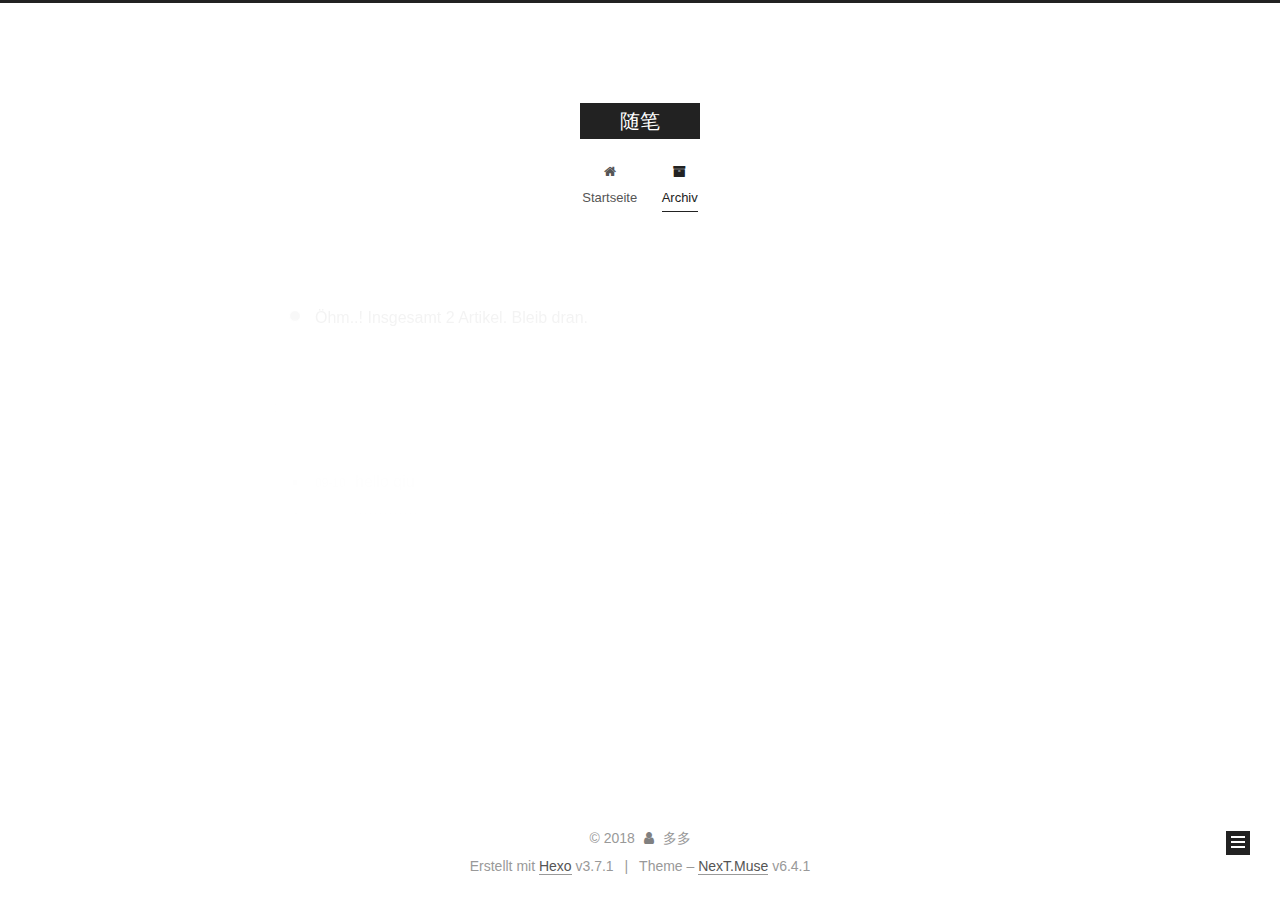
==== commit ea591907: "Site updated: 2018-09-11 17:54:18" ====
--- a/archives/index.html
+++ b/archives/index.html
@@ -14,7 +14,7 @@
   
 
 
-<html class="theme-next muse use-motion" lang="">
+<html class="theme-next muse use-motion" lang="zh-Hans">
 <head>
   <meta charset="UTF-8"/>
 <meta http-equiv="X-UA-Compatible" content="IE=edge" />
@@ -108,13 +108,16 @@
 
 
 
-  <meta property="og:type" content="website">
-<meta property="og:title" content="Hexo">
+  <meta name="description" content="随便写点什么">
+<meta property="og:type" content="website">
+<meta property="og:title" content="随笔">
 <meta property="og:url" content="http://yoursite.com/archives/index.html">
-<meta property="og:site_name" content="Hexo">
-<meta property="og:locale" content="default">
+<meta property="og:site_name" content="随笔">
+<meta property="og:description" content="随便写点什么">
+<meta property="og:locale" content="zh-Hans">
 <meta name="twitter:card" content="summary">
-<meta name="twitter:title" content="Hexo">
+<meta name="twitter:title" content="随笔">
+<meta name="twitter:description" content="随便写点什么">
 
 
 
@@ -131,7 +134,7 @@
   };
 </script>
 
-  <title>Archiv | Hexo</title>
+  <title>Archiv | 随笔</title>
   
 
 
@@ -171,7 +174,7 @@
 
 </head>
 
-<body itemscope itemtype="http://schema.org/WebPage" lang="default">
+<body itemscope itemtype="http://schema.org/WebPage" lang="zh-Hans">
 
   
   
@@ -189,7 +192,7 @@
     <div class="custom-logo-site-title">
       <a href="/" class="brand" rel="start">
         <span class="logo-line-before"><i></i></span>
-        <span class="site-title">Hexo</span>
+        <span class="site-title">随笔</span>
         <span class="logo-line-after"><i></i></span>
       </a>
     </div>
@@ -410,7 +413,7 @@
           <div class="site-author motion-element" itemprop="author" itemscope itemtype="http://schema.org/Person">
             
               <p class="site-author-name" itemprop="name">多多</p>
-              <p class="site-description motion-element" itemprop="description"></p>
+              <p class="site-description motion-element" itemprop="description">随便写点什么</p>
           </div>
 
           
